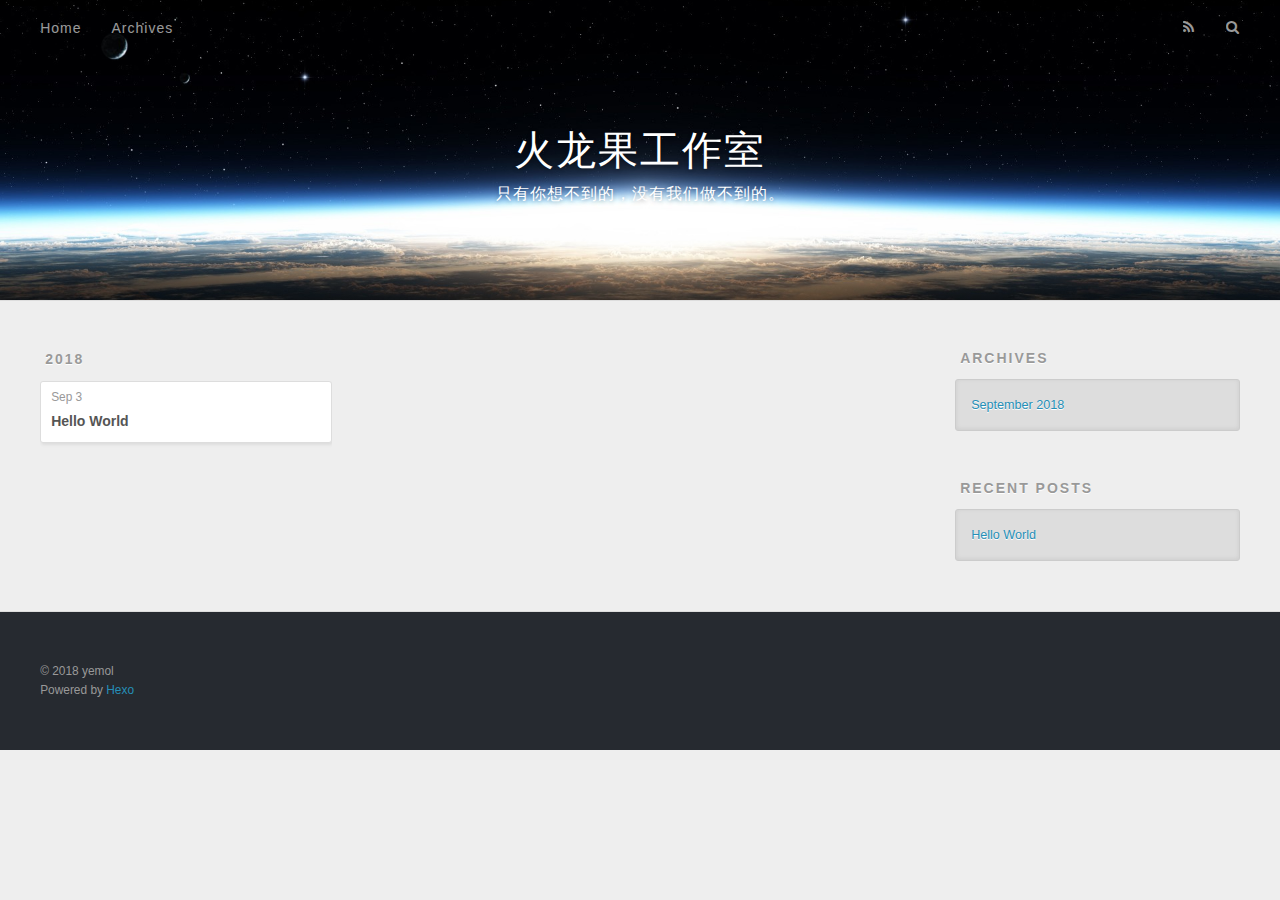
==== archives/index.html @ 61428ff5 "first generate" ====
<!DOCTYPE html>
<html>
<head>
  <meta charset="utf-8">
  

  
  <title>Archives | 火龙果工作室</title>
  <meta name="viewport" content="width=device-width, initial-scale=1, maximum-scale=1">
  <meta name="description" content="直播间包装、片头制作、网络直播、个人网站制作。">
<meta name="keywords" content="火龙果,直播,网站建设,包装,美化">
<meta property="og:type" content="website">
<meta property="og:title" content="火龙果工作室">
<meta property="og:url" content="http://www.pitayax.cn/archives/index.html">
<meta property="og:site_name" content="火龙果工作室">
<meta property="og:description" content="直播间包装、片头制作、网络直播、个人网站制作。">
<meta property="og:locale" content="cn">
<meta name="twitter:card" content="summary">
<meta name="twitter:title" content="火龙果工作室">
<meta name="twitter:description" content="直播间包装、片头制作、网络直播、个人网站制作。">
  
    <link rel="alternate" href="/atom.xml" title="火龙果工作室" type="application/atom+xml">
  
  
    <link rel="icon" href="/favicon.png">
  
  
    <link href="//fonts.googleapis.com/css?family=Source+Code+Pro" rel="stylesheet" type="text/css">
  
  <link rel="stylesheet" href="/css/style.css">
</head>

<body>
  <div id="container">
    <div id="wrap">
      <header id="header">
  <div id="banner"></div>
  <div id="header-outer" class="outer">
    <div id="header-title" class="inner">
      <h1 id="logo-wrap">
        <a href="/" id="logo">火龙果工作室</a>
      </h1>
      
        <h2 id="subtitle-wrap">
          <a href="/" id="subtitle">只有你想不到的，没有我们做不到的。</a>
        </h2>
      
    </div>
    <div id="header-inner" class="inner">
      <nav id="main-nav">
        <a id="main-nav-toggle" class="nav-icon"></a>
        
          <a class="main-nav-link" href="/">Home</a>
        
          <a class="main-nav-link" href="/archives">Archives</a>
        
      </nav>
      <nav id="sub-nav">
        
          <a id="nav-rss-link" class="nav-icon" href="/atom.xml" title="RSS Feed"></a>
        
        <a id="nav-search-btn" class="nav-icon" title="Search"></a>
      </nav>
      <div id="search-form-wrap">
        <form action="//google.com/search" method="get" accept-charset="UTF-8" class="search-form"><input type="search" name="q" class="search-form-input" placeholder="Search"><button type="submit" class="search-form-submit">&#xF002;</button><input type="hidden" name="sitesearch" value="http://www.pitayax.cn"></form>
      </div>
    </div>
  </div>
</header>
      <div class="outer">
        <section id="main">
  
  
    
    
      
      
      <section class="archives-wrap">
        <div class="archive-year-wrap">
          <a href="/archives/2018" class="archive-year">2018</a>
        </div>
        <div class="archives">
    
    <article class="archive-article archive-type-post">
  <div class="archive-article-inner">
    <header class="archive-article-header">
      <a href="/2018/09/03/hello-world/" class="archive-article-date">
  <time datetime="2018-09-03T14:28:45.972Z" itemprop="datePublished">Sep 3</time>
</a>
      
  
    <h1 itemprop="name">
      <a class="archive-article-title" href="/2018/09/03/hello-world/">Hello World</a>
    </h1>
  

    </header>
  </div>
</article>
  
  
    </div></section>
  


</section>
        
          <aside id="sidebar">
  
    

  
    

  
    
  
    
  <div class="widget-wrap">
    <h3 class="widget-title">Archives</h3>
    <div class="widget">
      <ul class="archive-list"><li class="archive-list-item"><a class="archive-list-link" href="/archives/2018/09/">September 2018</a></li></ul>
    </div>
  </div>


  
    
  <div class="widget-wrap">
    <h3 class="widget-title">Recent Posts</h3>
    <div class="widget">
      <ul>
        
          <li>
            <a href="/2018/09/03/hello-world/">Hello World</a>
          </li>
        
      </ul>
    </div>
  </div>

  
</aside>
        
      </div>
      <footer id="footer">
  
  <div class="outer">
    <div id="footer-info" class="inner">
      &copy; 2018 yemol<br>
      Powered by <a href="http://hexo.io/" target="_blank">Hexo</a>
    </div>
  </div>
</footer>
    </div>
    <nav id="mobile-nav">
  
    <a href="/" class="mobile-nav-link">Home</a>
  
    <a href="/archives" class="mobile-nav-link">Archives</a>
  
</nav>
    

<script src="//ajax.googleapis.com/ajax/libs/jquery/2.0.3/jquery.min.js"></script>


  <link rel="stylesheet" href="/fancybox/jquery.fancybox.css">
  <script src="/fancybox/jquery.fancybox.pack.js"></script>


<script src="/js/script.js"></script>



  </div>
</body>
</html>
---- css/style.css ----
body {
  width: 100%;
}
body:before,
body:after {
  content: "";
  display: table;
}
body:after {
  clear: both;
}
html,
body,
div,
span,
applet,
object,
iframe,
h1,
h2,
h3,
h4,
h5,
h6,
p,
blockquote,
pre,
a,
abbr,
acronym,
address,
big,
cite,
code,
del,
dfn,
em,
img,
ins,
kbd,
q,
s,
samp,
small,
strike,
strong,
sub,
sup,
tt,
var,
dl,
dt,
dd,
ol,
ul,
li,
fieldset,
form,
label,
legend,
table,
caption,
tbody,
tfoot,
thead,
tr,
th,
td {
  margin: 0;
  padding: 0;
  border: 0;
  outline: 0;
  font-weight: inherit;
  font-style: inherit;
  font-family: inherit;
  font-size: 100%;
  vertical-align: baseline;
}
body {
  line-height: 1;
  color: #000;
  background: #fff;
}
ol,
ul {
  list-style: none;
}
table {
  border-collapse: separate;
  border-spacing: 0;
  vertical-align: middle;
}
caption,
th,
td {
  text-align: left;
  font-weight: normal;
  vertical-align: middle;
}
a img {
  border: none;
}
input,
button {
  margin: 0;
  padding: 0;
}
input::-moz-focus-inner,
button::-moz-focus-inner {
  border: 0;
  padding: 0;
}
@font-face {
  font-family: FontAwesome;
  font-style: normal;
  font-weight: normal;
  src: url("fonts/fontawesome-webfont.eot?v=#4.0.3");
  src: url("fonts/fontawesome-webfont.eot?#iefix&v=#4.0.3") format("embedded-opentype"), url("fonts/fontawesome-webfont.woff?v=#4.0.3") format("woff"), url("fonts/fontawesome-webfont.ttf?v=#4.0.3") format("truetype"), url("fonts/fontawesome-webfont.svg#fontawesomeregular?v=#4.0.3") format("svg");
}
html,
body,
#container {
  height: 100%;
}
body {
  background: #eee;
  font: 14px -apple-system, BlinkMacSystemFont, "Segoe UI", "Roboto", "Oxygen", "Ubuntu", "Cantarell", "Fira Sans", "Droid Sans", "Helvetica Neue", sans-serif;
  -webkit-text-size-adjust: 100%;
}
.outer {
  max-width: 1220px;
  margin: 0 auto;
  padding: 0 20px;
}
.outer:before,
.outer:after {
  content: "";
  display: table;
}
.outer:after {
  clear: both;
}
.inner {
  display: inline;
  float: left;
  width: 98.33333333333333%;
  margin: 0 0.833333333333333%;
}
.left,
.alignleft {
  float: left;
}
.right,
.alignright {
  float: right;
}
.clear {
  clear: both;
}
#container {
  position: relative;
}
.mobile-nav-on {
  overflow: hidden;
}
#wrap {
  height: 100%;
  width: 100%;
  position: absolute;
  top: 0;
  left: 0;
  -webkit-transition: 0.2s ease-out;
  -moz-transition: 0.2s ease-out;
  -ms-transition: 0.2s ease-out;
  transition: 0.2s ease-out;
  z-index: 1;
  background: #eee;
}
.mobile-nav-on #wrap {
  left: 280px;
}
@media screen and (min-width: 768px) {
  #main {
    display: inline;
    float: left;
    width: 73.33333333333333%;
    margin: 0 0.833333333333333%;
  }
}
.article-date,
.article-category-link,
.archive-year,
.widget-title {
  text-decoration: none;
  text-transform: uppercase;
  letter-spacing: 2px;
  color: #999;
  margin-bottom: 1em;
  margin-left: 5px;
  line-height: 1em;
  text-shadow: 0 1px #fff;
  font-weight: bold;
}
.article-inner,
.archive-article-inner {
  background: #fff;
  -webkit-box-shadow: 1px 2px 3px #ddd;
  box-shadow: 1px 2px 3px #ddd;
  border: 1px solid #ddd;
  border-radius: 3px;
}
.article-entry h1,
.widget h1 {
  font-size: 2em;
}
.article-entry h2,
.widget h2 {
  font-size: 1.5em;
}
.article-entry h3,
.widget h3 {
  font-size: 1.3em;
}
.article-entry h4,
.widget h4 {
  font-size: 1.2em;
}
.article-entry h5,
.widget h5 {
  font-size: 1em;
}
.article-entry h6,
.widget h6 {
  font-size: 1em;
  color: #999;
}
.article-entry hr,
.widget hr {
  border: 1px dashed #ddd;
}
.article-entry strong,
.widget strong {
  font-weight: bold;
}
.article-entry em,
.widget em,
.article-entry cite,
.widget cite {
  font-style: italic;
}
.article-entry sup,
.widget sup,
.article-entry sub,
.widget sub {
  font-size: 0.75em;
  line-height: 0;
  position: relative;
  vertical-align: baseline;
}
.article-entry sup,
.widget sup {
  top: -0.5em;
}
.article-entry sub,
.widget sub {
  bottom: -0.2em;
}
.article-entry small,
.widget small {
  font-size: 0.85em;
}
.article-entry acronym,
.widget acronym,
.article-entry abbr,
.widget abbr {
  border-bottom: 1px dotted;
}
.article-entry ul,
.widget ul,
.article-entry ol,
.widget ol,
.article-entry dl,
.widget dl {
  margin: 0 20px;
  line-height: 1.6em;
}
.article-entry ul ul,
.widget ul ul,
.article-entry ol ul,
.widget ol ul,
.article-entry ul ol,
.widget ul ol,
.article-entry ol ol,
.widget ol ol {
  margin-top: 0;
  margin-bottom: 0;
}
.article-entry ul,
.widget ul {
  list-style: disc;
}
.article-entry ol,
.widget ol {
  list-style: decimal;
}
.article-entry dt,
.widget dt {
  font-weight: bold;
}
#header {
  height: 300px;
  position: relative;
  border-bottom: 1px solid #ddd;
}
#header:before,
#header:after {
  content: "";
  position: absolute;
  left: 0;
  right: 0;
  height: 40px;
}
#header:before {
  top: 0;
  background: -webkit-linear-gradient(rgba(0,0,0,0.2), transparent);
  background: -moz-linear-gradient(rgba(0,0,0,0.2), transparent);
  background: -ms-linear-gradient(rgba(0,0,0,0.2), transparent);
  background: linear-gradient(rgba(0,0,0,0.2), transparent);
}
#header:after {
  bottom: 0;
  background: -webkit-linear-gradient(transparent, rgba(0,0,0,0.2));
  background: -moz-linear-gradient(transparent, rgba(0,0,0,0.2));
  background: -ms-linear-gradient(transparent, rgba(0,0,0,0.2));
  background: linear-gradient(transparent, rgba(0,0,0,0.2));
}
#header-outer {
  height: 100%;
  position: relative;
}
#header-inner {
  position: relative;
  overflow: hidden;
}
#banner {
  position: absolute;
  top: 0;
  left: 0;
  width: 100%;
  height: 100%;
  background: url("images/banner.jpg") center #000;
  -webkit-background-size: cover;
  -moz-background-size: cover;
  background-size: cover;
  z-index: -1;
}
#header-title {
  text-align: center;
  height: 40px;
  position: absolute;
  top: 50%;
  left: 0;
  margin-top: -20px;
}
#logo,
#subtitle {
  text-decoration: none;
  color: #fff;
  font-weight: 300;
  text-shadow: 0 1px 4px rgba(0,0,0,0.3);
}
#logo {
  font-size: 40px;
  line-height: 40px;
  letter-spacing: 2px;
}
#subtitle {
  font-size: 16px;
  line-height: 16px;
  letter-spacing: 1px;
}
#subtitle-wrap {
  margin-top: 16px;
}
#main-nav {
  float: left;
  margin-left: -15px;
}
.nav-icon,
.main-nav-link {
  float: left;
  color: #fff;
  opacity: 0.6;
  text-decoration: none;
  text-shadow: 0 1px rgba(0,0,0,0.2);
  -webkit-transition: opacity 0.2s;
  -moz-transition: opacity 0.2s;
  -ms-transition: opacity 0.2s;
  transition: opacity 0.2s;
  display: block;
  padding: 20px 15px;
}
.nav-icon:hover,
.main-nav-link:hover {
  opacity: 1;
}
.nav-icon {
  font-family: FontAwesome;
  text-align: center;
  font-size: 14px;
  width: 14px;
  height: 14px;
  padding: 20px 15px;
  position: relative;
  cursor: pointer;
}
.main-nav-link {
  font-weight: 300;
  letter-spacing: 1px;
}
@media screen and (max-width: 479px) {
  .main-nav-link {
    display: none;
  }
}
#main-nav-toggle {
  display: none;
}
#main-nav-toggle:before {
  content: "\f0c9";
}
@media screen and (max-width: 479px) {
  #main-nav-toggle {
    display: block;
  }
}
#sub-nav {
  float: right;
  margin-right: -15px;
}
#nav-rss-link:before {
  content: "\f09e";
}
#nav-search-btn:before {
  content: "\f002";
}
#search-form-wrap {
  position: absolute;
  top: 15px;
  width: 150px;
  height: 30px;
  right: -150px;
  opacity: 0;
  -webkit-transition: 0.2s ease-out;
  -moz-transition: 0.2s ease-out;
  -ms-transition: 0.2s ease-out;
  transition: 0.2s ease-out;
}
#search-form-wrap.on {
  opacity: 1;
  right: 0;
}
@media screen and (max-width: 479px) {
  #search-form-wrap {
    width: 100%;
    right: -100%;
  }
}
.search-form {
  position: absolute;
  top: 0;
  left: 0;
  right: 0;
  background: #fff;
  padding: 5px 15px;
  border-radius: 15px;
  -webkit-box-shadow: 0 0 10px rgba(0,0,0,0.3);
  box-shadow: 0 0 10px rgba(0,0,0,0.3);
}
.search-form-input {
  border: none;
  background: none;
  color: #555;
  width: 100%;
  font: 13px -apple-system, BlinkMacSystemFont, "Segoe UI", "Roboto", "Oxygen", "Ubuntu", "Cantarell", "Fira Sans", "Droid Sans", "Helvetica Neue", sans-serif;
  outline: none;
}
.search-form-input::-webkit-search-results-decoration,
.search-form-input::-webkit-search-cancel-button {
  -webkit-appearance: none;
}
.search-form-submit {
  position: absolute;
  top: 50%;
  right: 10px;
  margin-top: -7px;
  font: 13px FontAwesome;
  border: none;
  background: none;
  color: #bbb;
  cursor: pointer;
}
.search-form-submit:hover,
.search-form-submit:focus {
  color: #777;
}
.article {
  margin: 50px 0;
}
.article-inner {
  overflow: hidden;
}
.article-meta:before,
.article-meta:after {
  content: "";
  display: table;
}
.article-meta:after {
  clear: both;
}
.article-date {
  float: left;
}
.article-category {
  float: left;
  line-height: 1em;
  color: #ccc;
  text-shadow: 0 1px #fff;
  margin-left: 8px;
}
.article-category:before {
  content: "\2022";
}
.article-category-link {
  margin: 0 12px 1em;
}
.article-header {
  padding: 20px 20px 0;
}
.article-title {
  text-decoration: none;
  font-size: 2em;
  font-weight: bold;
  color: #555;
  line-height: 1.1em;
  -webkit-transition: color 0.2s;
  -moz-transition: color 0.2s;
  -ms-transition: color 0.2s;
  transition: color 0.2s;
}
a.article-title:hover {
  color: #258fb8;
}
.article-entry {
  color: #555;
  padding: 0 20px;
}
.article-entry:before,
.article-entry:after {
  content: "";
  display: table;
}
.article-entry:after {
  clear: both;
}
.article-entry p,
.article-entry table {
  line-height: 1.6em;
  margin: 1.6em 0;
}
.article-entry h1,
.article-entry h2,
.article-entry h3,
.article-entry h4,
.article-entry h5,
.article-entry h6 {
  font-weight: bold;
}
.article-entry h1,
.article-entry h2,
.article-entry h3,
.article-entry h4,
.article-entry h5,
.article-entry h6 {
  line-height: 1.1em;
  margin: 1.1em 0;
}
.article-entry a {
  color: #258fb8;
  text-decoration: none;
}
.article-entry a:hover {
  text-decoration: underline;
}
.article-entry ul,
.article-entry ol,
.article-entry dl {
  margin-top: 1.6em;
  margin-bottom: 1.6em;
}
.article-entry img,
.article-entry video {
  max-width: 100%;
  height: auto;
  display: block;
  margin: auto;
}
.article-entry iframe {
  border: none;
}
.article-entry table {
  width: 100%;
  border-collapse: collapse;
  border-spacing: 0;
}
.article-entry th {
  font-weight: bold;
  border-bottom: 3px solid #ddd;
  padding-bottom: 0.5em;
}
.article-entry td {
  border-bottom: 1px solid #ddd;
  padding: 10px 0;
}
.article-entry blockquote {
  font-family: Georgia, "Times New Roman", serif;
  font-size: 1.4em;
  margin: 1.6em 20px;
  text-align: center;
}
.article-entry blockquote footer {
  font-size: 14px;
  margin: 1.6em 0;
  font-family: -apple-system, BlinkMacSystemFont, "Segoe UI", "Roboto", "Oxygen", "Ubuntu", "Cantarell", "Fira Sans", "Droid Sans", "Helvetica Neue", sans-serif;
}
.article-entry blockquote footer cite:before {
  content: "—";
  padding: 0 0.5em;
}
.article-entry .pullquote {
  text-align: left;
  width: 45%;
  margin: 0;
}
.article-entry .pullquote.left {
  margin-left: 0.5em;
  margin-right: 1em;
}
.article-entry .pullquote.right {
  margin-right: 0.5em;
  margin-left: 1em;
}
.article-entry .caption {
  color: #999;
  display: block;
  font-size: 0.9em;
  margin-top: 0.5em;
  position: relative;
  text-align: center;
}
.article-entry .video-container {
  position: relative;
  padding-top: 56.25%;
  height: 0;
  overflow: hidden;
}
.article-entry .video-container iframe,
.article-entry .video-container object,
.article-entry .video-container embed {
  position: absolute;
  top: 0;
  left: 0;
  width: 100%;
  height: 100%;
  margin-top: 0;
}
.article-more-link a {
  display: inline-block;
  line-height: 1em;
  padding: 6px 15px;
  border-radius: 15px;
  background: #eee;
  color: #999;
  text-shadow: 0 1px #fff;
  text-decoration: none;
}
.article-more-link a:hover {
  background: #258fb8;
  color: #fff;
  text-decoration: none;
  text-shadow: 0 1px #1e7293;
}
.article-footer {
  font-size: 0.85em;
  line-height: 1.6em;
  border-top: 1px solid #ddd;
  padding-top: 1.6em;
  margin: 0 20px 20px;
}
.article-footer:before,
.article-footer:after {
  content: "";
  display: table;
}
.article-footer:after {
  clear: both;
}
.article-footer a {
  color: #999;
  text-decoration: none;
}
.article-footer a:hover {
  color: #555;
}
.article-tag-list-item {
  float: left;
  margin-right: 10px;
}
.article-tag-list-link:before {
  content: "#";
}
.article-comment-link {
  float: right;
}
.article-comment-link:before {
  content: "\f075";
  font-family: FontAwesome;
  padding-right: 8px;
}
.article-share-link {
  cursor: pointer;
  float: right;
  margin-left: 20px;
}
.article-share-link:before {
  content: "\f064";
  font-family: FontAwesome;
  padding-right: 6px;
}
#article-nav {
  position: relative;
}
#article-nav:before,
#article-nav:after {
  content: "";
  display: table;
}
#article-nav:after {
  clear: both;
}
@media screen and (min-width: 768px) {
  #article-nav {
    margin: 50px 0;
  }
  #article-nav:before {
    width: 8px;
    height: 8px;
    position: absolute;
    top: 50%;
    left: 50%;
    margin-top: -4px;
    margin-left: -4px;
    content: "";
    border-radius: 50%;
    background: #ddd;
    -webkit-box-shadow: 0 1px 2px #fff;
    box-shadow: 0 1px 2px #fff;
  }
}
.article-nav-link-wrap {
  text-decoration: none;
  text-shadow: 0 1px #fff;
  color: #999;
  -webkit-box-sizing: border-box;
  -moz-box-sizing: border-box;
  box-sizing: border-box;
  margin-top: 50px;
  text-align: center;
  display: block;
}
.article-nav-link-wrap:hover {
  color: #555;
}
@media screen and (min-width: 768px) {
  .article-nav-link-wrap {
    width: 50%;
    margin-top: 0;
  }
}
@media screen and (min-width: 768px) {
  #article-nav-newer {
    float: left;
    text-align: right;
    padding-right: 20px;
  }
}
@media screen and (min-width: 768px) {
  #article-nav-older {
    float: right;
    text-align: left;
    padding-left: 20px;
  }
}
.article-nav-caption {
  text-transform: uppercase;
  letter-spacing: 2px;
  color: #ddd;
  line-height: 1em;
  font-weight: bold;
}
#article-nav-newer .article-nav-caption {
  margin-right: -2px;
}
.article-nav-title {
  font-size: 0.85em;
  line-height: 1.6em;
  margin-top: 0.5em;
}
.article-share-box {
  position: absolute;
  display: none;
  background: #fff;
  -webkit-box-shadow: 1px 2px 10px rgba(0,0,0,0.2);
  box-shadow: 1px 2px 10px rgba(0,0,0,0.2);
  border-radius: 3px;
  margin-left: -145px;
  overflow: hidden;
  z-index: 1;
}
.article-share-box.on {
  display: block;
}
.article-share-input {
  width: 100%;
  background: none;
  -webkit-box-sizing: border-box;
  -moz-box-sizing: border-box;
  box-sizing: border-box;
  font: 14px -apple-system, BlinkMacSystemFont, "Segoe UI", "Roboto", "Oxygen", "Ubuntu", "Cantarell", "Fira Sans", "Droid Sans", "Helvetica Neue", sans-serif;
  padding: 0 15px;
  color: #555;
  outline: none;
  border: 1px solid #ddd;
  border-radius: 3px 3px 0 0;
  height: 36px;
  line-height: 36px;
}
.article-share-links {
  background: #eee;
}
.article-share-links:before,
.article-share-links:after {
  content: "";
  display: table;
}
.article-share-links:after {
  clear: both;
}
.article-share-twitter,
.article-share-facebook,
.article-share-pinterest,
.article-share-google {
  width: 50px;
  height: 36px;
  display: block;
  float: left;
  position: relative;
  color: #999;
  text-shadow: 0 1px #fff;
}
.article-share-twitter:before,
.article-share-facebook:before,
.article-share-pinterest:before,
.article-share-google:before {
  font-size: 20px;
  font-family: FontAwesome;
  width: 20px;
  height: 20px;
  position: absolute;
  top: 50%;
  left: 50%;
  margin-top: -10px;
  margin-left: -10px;
  text-align: center;
}
.article-share-twitter:hover,
.article-share-facebook:hover,
.article-share-pinterest:hover,
.article-share-google:hover {
  color: #fff;
}
.article-share-twitter:before {
  content: "\f099";
}
.article-share-twitter:hover {
  background: #00aced;
  text-shadow: 0 1px #008abe;
}
.article-share-facebook:before {
  content: "\f09a";
}
.article-share-facebook:hover {
  background: #3b5998;
  text-shadow: 0 1px #2f477a;
}
.article-share-pinterest:before {
  content: "\f0d2";
}
.article-share-pinterest:hover {
  background: #cb2027;
  text-shadow: 0 1px #a21a1f;
}
.article-share-google:before {
  content: "\f0d5";
}
.article-share-google:hover {
  background: #dd4b39;
  text-shadow: 0 1px #be3221;
}
.article-gallery {
  background: #000;
  position: relative;
}
.article-gallery-photos {
  position: relative;
  overflow: hidden;
}
.article-gallery-img {
  display: none;
  max-width: 100%;
}
.article-gallery-img:first-child {
  display: block;
}
.article-gallery-img.loaded {
  position: absolute;
  display: block;
}
.article-gallery-img img {
  display: block;
  max-width: 100%;
  margin: 0 auto;
}
#comments {
  background: #fff;
  -webkit-box-shadow: 1px 2px 3px #ddd;
  box-shadow: 1px 2px 3px #ddd;
  padding: 20px;
  border: 1px solid #ddd;
  border-radius: 3px;
  margin: 50px 0;
}
#comments a {
  color: #258fb8;
}
.archives-wrap {
  margin: 50px 0;
}
.archives:before,
.archives:after {
  content: "";
  display: table;
}
.archives:after {
  clear: both;
}
.archive-year-wrap {
  margin-bottom: 1em;
}
.archives {
  -webkit-column-gap: 10px;
  -moz-column-gap: 10px;
  column-gap: 10px;
}
@media screen and (min-width: 480px) and (max-width: 767px) {
  .archives {
    -webkit-column-count: 2;
    -moz-column-count: 2;
    column-count: 2;
  }
}
@media screen and (min-width: 768px) {
  .archives {
    -webkit-column-count: 3;
    -moz-column-count: 3;
    column-count: 3;
  }
}
.archive-article {
  -webkit-column-break-inside: avoid;
  page-break-inside: avoid;
  overflow: hidden;
  break-inside: avoid-column;
}
.archive-article-inner {
  padding: 10px;
  margin-bottom: 15px;
}
.archive-article-title {
  text-decoration: none;
  font-weight: bold;
  color: #555;
  -webkit-transition: color 0.2s;
  -moz-transition: color 0.2s;
  -ms-transition: color 0.2s;
  transition: color 0.2s;
  line-height: 1.6em;
}
.archive-article-title:hover {
  color: #258fb8;
}
.archive-article-footer {
  margin-top: 1em;
}
.archive-article-date {
  color: #999;
  text-decoration: none;
  font-size: 0.85em;
  line-height: 1em;
  margin-bottom: 0.5em;
  display: block;
}
#page-nav {
  margin: 50px auto;
  background: #fff;
  -webkit-box-shadow: 1px 2px 3px #ddd;
  box-shadow: 1px 2px 3px #ddd;
  border: 1px solid #ddd;
  border-radius: 3px;
  text-align: center;
  color: #999;
  overflow: hidden;
}
#page-nav:before,
#page-nav:after {
  content: "";
  display: table;
}
#page-nav:after {
  clear: both;
}
#page-nav a,
#page-nav span {
  padding: 10px 20px;
  line-height: 1;
  height: 2ex;
}
#page-nav a {
  color: #999;
  text-decoration: none;
}
#page-nav a:hover {
  background: #999;
  color: #fff;
}
#page-nav .prev {
  float: left;
}
#page-nav .next {
  float: right;
}
#page-nav .page-number {
  display: inline-block;
}
@media screen and (max-width: 479px) {
  #page-nav .page-number {
    display: none;
  }
}
#page-nav .current {
  color: #555;
  font-weight: bold;
}
#page-nav .space {
  color: #ddd;
}
#footer {
  background: #262a30;
  padding: 50px 0;
  border-top: 1px solid #ddd;
  color: #999;
}
#footer a {
  color: #258fb8;
  text-decoration: none;
}
#footer a:hover {
  text-decoration: underline;
}
#footer-info {
  line-height: 1.6em;
  font-size: 0.85em;
}
.article-entry pre,
.article-entry .highlight {
  background: #2d2d2d;
  margin: 0 -20px;
  padding: 15px 20px;
  border-style: solid;
  border-color: #ddd;
  border-width: 1px 0;
  overflow: auto;
  color: #ccc;
  line-height: 22.400000000000002px;
}
.article-entry .highlight .gutter pre,
.article-entry .gist .gist-file .gist-data .line-numbers {
  color: #666;
  font-size: 0.85em;
}
.article-entry pre,
.article-entry code {
  font-family: "Source Code Pro", Consolas, Monaco, Menlo, Consolas, monospace;
}
.article-entry code {
  background: #eee;
  text-shadow: 0 1px #fff;
  padding: 0 0.3em;
}
.article-entry pre code {
  background: none;
  text-shadow: none;
  padding: 0;
}
.article-entry .highlight pre {
  border: none;
  margin: 0;
  padding: 0;
}
.article-entry .highlight table {
  margin: 0;
  width: auto;
}
.article-entry .highlight td {
  border: none;
  padding: 0;
}
.article-entry .highlight figcaption {
  font-size: 0.85em;
  color: #999;
  line-height: 1em;
  margin-bottom: 1em;
}
.article-entry .highlight figcaption:before,
.article-entry .highlight figcaption:after {
  content: "";
  display: table;
}
.article-entry .highlight figcaption:after {
  clear: both;
}
.article-entry .highlight figcaption a {
  float: right;
}
.article-entry .highlight .gutter pre {
  text-align: right;
  padding-right: 20px;
}
.article-entry .highlight .line {
  height: 22.400000000000002px;
}
.article-entry .highlight .line.marked {
  background: #515151;
}
.article-entry .gist {
  margin: 0 -20px;
  border-style: solid;
  border-color: #ddd;
  border-width: 1px 0;
  background: #2d2d2d;
  padding: 15px 20px 15px 0;
}
.article-entry .gist .gist-file {
  border: none;
  font-family: "Source Code Pro", Consolas, Monaco, Menlo, Consolas, monospace;
  margin: 0;
}
.article-entry .gist .gist-file .gist-data {
  background: none;
  border: none;
}
.article-entry .gist .gist-file .gist-data .line-numbers {
  background: none;
  border: none;
  padding: 0 20px 0 0;
}
.article-entry .gist .gist-file .gist-data .line-data {
  padding: 0 !important;
}
.article-entry .gist .gist-file .highlight {
  margin: 0;
  padding: 0;
  border: none;
}
.article-entry .gist .gist-file .gist-meta {
  background: #2d2d2d;
  color: #999;
  font: 0.85em -apple-system, BlinkMacSystemFont, "Segoe UI", "Roboto", "Oxygen", "Ubuntu", "Cantarell", "Fira Sans", "Droid Sans", "Helvetica Neue", sans-serif;
  text-shadow: 0 0;
  padding: 0;
  margin-top: 1em;
  margin-left: 20px;
}
.article-entry .gist .gist-file .gist-meta a {
  color: #258fb8;
  font-weight: normal;
}
.article-entry .gist .gist-file .gist-meta a:hover {
  text-decoration: underline;
}
pre .comment,
pre .title {
  color: #999;
}
pre .variable,
pre .attribute,
pre .tag,
pre .regexp,
pre .ruby .constant,
pre .xml .tag .title,
pre .xml .pi,
pre .xml .doctype,
pre .html .doctype,
pre .css .id,
pre .css .class,
pre .css .pseudo {
  color: #f2777a;
}
pre .number,
pre .preprocessor,
pre .built_in,
pre .literal,
pre .params,
pre .constant {
  color: #f99157;
}
pre .class,
pre .ruby .class .title,
pre .css .rules .attribute {
  color: #9c9;
}
pre .string,
pre .value,
pre .inheritance,
pre .header,
pre .ruby .symbol,
pre .xml .cdata {
  color: #9c9;
}
pre .css .hexcolor {
  color: #6cc;
}
pre .function,
pre .python .decorator,
pre .python .title,
pre .ruby .function .title,
pre .ruby .title .keyword,
pre .perl .sub,
pre .javascript .title,
pre .coffeescript .title {
  color: #69c;
}
pre .keyword,
pre .javascript .function {
  color: #c9c;
}
@media screen and (max-width: 479px) {
  #mobile-nav {
    position: absolute;
    top: 0;
    left: 0;
    width: 280px;
    height: 100%;
    background: #191919;
    border-right: 1px solid #fff;
  }
}
@media screen and (max-width: 479px) {
  .mobile-nav-link {
    display: block;
    color: #999;
    text-decoration: none;
    padding: 15px 20px;
    font-weight: bold;
  }
  .mobile-nav-link:hover {
    color: #fff;
  }
}
@media screen and (min-width: 768px) {
  #sidebar {
    display: inline;
    float: left;
    width: 23.333333333333332%;
    margin: 0 0.833333333333333%;
  }
}
.widget-wrap {
  margin: 50px 0;
}
.widget {
  color: #777;
  text-shadow: 0 1px #fff;
  background: #ddd;
  -webkit-box-shadow: 0 -1px 4px #ccc inset;
  box-shadow: 0 -1px 4px #ccc inset;
  border: 1px solid #ccc;
  padding: 15px;
  border-radius: 3px;
}
.widget a {
  color: #258fb8;
  text-decoration: none;
}
.widget a:hover {
  text-decoration: underline;
}
.widget ul ul,
.widget ol ul,
.widget dl ul,
.widget ul ol,
.widget ol ol,
.widget dl ol,
.widget ul dl,
.widget ol dl,
.widget dl dl {
  margin-left: 15px;
  list-style: disc;
}
.widget {
  line-height: 1.6em;
  word-wrap: break-word;
  font-size: 0.9em;
}
.widget ul,
.widget ol {
  list-style: none;
  margin: 0;
}
.widget ul ul,
.widget ol ul,
.widget ul ol,
.widget ol ol {
  margin: 0 20px;
}
.widget ul ul,
.widget ol ul {
  list-style: disc;
}
.widget ul ol,
.widget ol ol {
  list-style: decimal;
}
.category-list-count,
.tag-list-count,
.archive-list-count {
  padding-left: 5px;
  color: #999;
  font-size: 0.85em;
}
.category-list-count:before,
.tag-list-count:before,
.archive-list-count:before {
  content: "(";
}
.category-list-count:after,
.tag-list-count:after,
.archive-list-count:after {
  content: ")";
}
.tagcloud a {
  margin-right: 5px;
  display: inline-block;
}
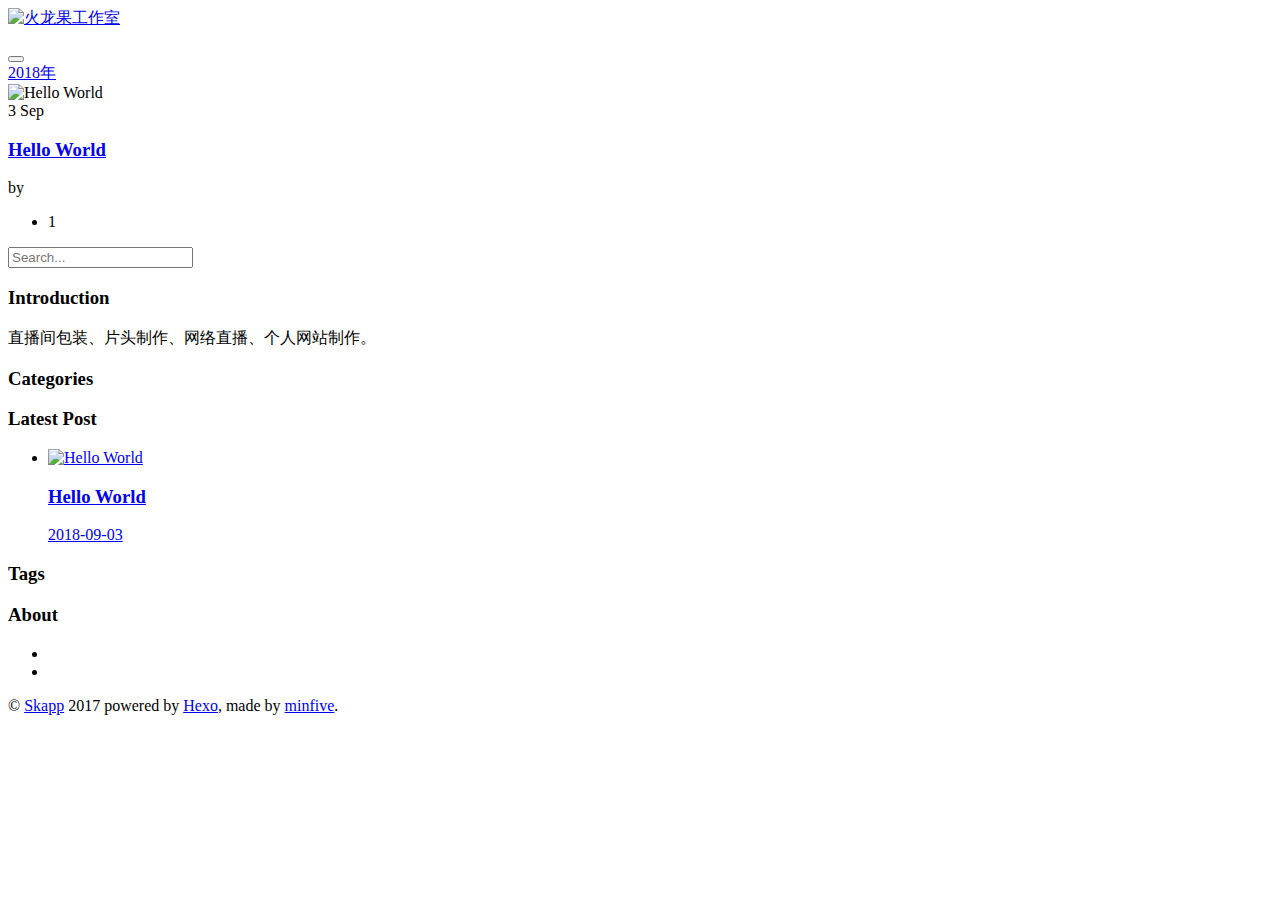
==== commit 96566bc3: "save" ====
--- a/archives/index.html
+++ b/archives/index.html
@@ -1,178 +1 @@
-<!DOCTYPE html>
-<html>
-<head>
-  <meta charset="utf-8">
-  
-
-  
-  <title>Archives | 火龙果工作室</title>
-  <meta name="viewport" content="width=device-width, initial-scale=1, maximum-scale=1">
-  <meta name="description" content="直播间包装、片头制作、网络直播、个人网站制作。">
-<meta name="keywords" content="火龙果,直播,网站建设,包装,美化">
-<meta property="og:type" content="website">
-<meta property="og:title" content="火龙果工作室">
-<meta property="og:url" content="http://www.pitayax.cn/archives/index.html">
-<meta property="og:site_name" content="火龙果工作室">
-<meta property="og:description" content="直播间包装、片头制作、网络直播、个人网站制作。">
-<meta property="og:locale" content="cn">
-<meta name="twitter:card" content="summary">
-<meta name="twitter:title" content="火龙果工作室">
-<meta name="twitter:description" content="直播间包装、片头制作、网络直播、个人网站制作。">
-  
-    <link rel="alternate" href="/atom.xml" title="火龙果工作室" type="application/atom+xml">
-  
-  
-    <link rel="icon" href="/favicon.png">
-  
-  
-    <link href="//fonts.googleapis.com/css?family=Source+Code+Pro" rel="stylesheet" type="text/css">
-  
-  <link rel="stylesheet" href="/css/style.css">
-</head>
-
-<body>
-  <div id="container">
-    <div id="wrap">
-      <header id="header">
-  <div id="banner"></div>
-  <div id="header-outer" class="outer">
-    <div id="header-title" class="inner">
-      <h1 id="logo-wrap">
-        <a href="/" id="logo">火龙果工作室</a>
-      </h1>
-      
-        <h2 id="subtitle-wrap">
-          <a href="/" id="subtitle">只有你想不到的，没有我们做不到的。</a>
-        </h2>
-      
-    </div>
-    <div id="header-inner" class="inner">
-      <nav id="main-nav">
-        <a id="main-nav-toggle" class="nav-icon"></a>
-        
-          <a class="main-nav-link" href="/">Home</a>
-        
-          <a class="main-nav-link" href="/archives">Archives</a>
-        
-      </nav>
-      <nav id="sub-nav">
-        
-          <a id="nav-rss-link" class="nav-icon" href="/atom.xml" title="RSS Feed"></a>
-        
-        <a id="nav-search-btn" class="nav-icon" title="Search"></a>
-      </nav>
-      <div id="search-form-wrap">
-        <form action="//google.com/search" method="get" accept-charset="UTF-8" class="search-form"><input type="search" name="q" class="search-form-input" placeholder="Search"><button type="submit" class="search-form-submit">&#xF002;</button><input type="hidden" name="sitesearch" value="http://www.pitayax.cn"></form>
-      </div>
-    </div>
-  </div>
-</header>
-      <div class="outer">
-        <section id="main">
-  
-  
-    
-    
-      
-      
-      <section class="archives-wrap">
-        <div class="archive-year-wrap">
-          <a href="/archives/2018" class="archive-year">2018</a>
-        </div>
-        <div class="archives">
-    
-    <article class="archive-article archive-type-post">
-  <div class="archive-article-inner">
-    <header class="archive-article-header">
-      <a href="/2018/09/03/hello-world/" class="archive-article-date">
-  <time datetime="2018-09-03T14:28:45.972Z" itemprop="datePublished">Sep 3</time>
-</a>
-      
-  
-    <h1 itemprop="name">
-      <a class="archive-article-title" href="/2018/09/03/hello-world/">Hello World</a>
-    </h1>
-  
-
-    </header>
-  </div>
-</article>
-  
-  
-    </div></section>
-  
-
-
-</section>
-        
-          <aside id="sidebar">
-  
-    
-
-  
-    
-
-  
-    
-  
-    
-  <div class="widget-wrap">
-    <h3 class="widget-title">Archives</h3>
-    <div class="widget">
-      <ul class="archive-list"><li class="archive-list-item"><a class="archive-list-link" href="/archives/2018/09/">September 2018</a></li></ul>
-    </div>
-  </div>
-
-
-  
-    
-  <div class="widget-wrap">
-    <h3 class="widget-title">Recent Posts</h3>
-    <div class="widget">
-      <ul>
-        
-          <li>
-            <a href="/2018/09/03/hello-world/">Hello World</a>
-          </li>
-        
-      </ul>
-    </div>
-  </div>
-
-  
-</aside>
-        
-      </div>
-      <footer id="footer">
-  
-  <div class="outer">
-    <div id="footer-info" class="inner">
-      &copy; 2018 yemol<br>
-      Powered by <a href="http://hexo.io/" target="_blank">Hexo</a>
-    </div>
-  </div>
-</footer>
-    </div>
-    <nav id="mobile-nav">
-  
-    <a href="/" class="mobile-nav-link">Home</a>
-  
-    <a href="/archives" class="mobile-nav-link">Archives</a>
-  
-</nav>
-    
-
-<script src="//ajax.googleapis.com/ajax/libs/jquery/2.0.3/jquery.min.js"></script>
-
-
-  <link rel="stylesheet" href="/fancybox/jquery.fancybox.css">
-  <script src="/fancybox/jquery.fancybox.pack.js"></script>
-
-
-<script src="/js/script.js"></script>
-
-
-
-  </div>
-</body>
-</html>+<!DOCTYPE html><html lang="cn"><head><meta charset="utf-8"><title>只有你想不到的，没有我们做不到的。</title><meta http-equiv="X-UA-Compatible" content="IE=Edge,chrome=1"><meta name="viewport" content="width=device-width,initial-scale=1,maximum-scale=1,user-scalable=no"><meta name="format-detection" content="telephone=no"><meta name="author" content="yemol"><meta name="designer" content="minfive"><meta name="keywords" content="火龙果,直播,网站建设,包装,美化"><meta name="description" content="直播间包装、片头制作、网络直播、个人网站制作。"><meta name="apple-mobile-web-app-capable" content="yes"><meta name="apple-mobile-web-app-status-bar-style" content="black"><meta name="format-detection" content="telephone=yes"><meta name="mobile-web-app-capable" content="yes"><meta name="robots" content="all"><link rel="canonical" href="http://www.pitayax.cn/archives/index.html"><link rel="icon" type="image/png" href="undefined" sizes="32x32"><link rel="stylesheet" href="/scss/base/index.css"><link rel="alternate" href="/atom.xml" title="火龙果工作室"><link rel="stylesheet" href="/scss/views/page/archive.css"></head><body ontouchstart><div id="page-loading" class="page page-loading" style="background-image:url(undefined)"></div><div id="page" class="page js-hidden"><header class="page__small-header page__header--small"><nav class="page__navbar"><div class="page__container navbar-container"><a class="page__logo" href="/" title="火龙果工作室" alt="火龙果工作室"><img src="undefined" alt="火龙果工作室"></a><nav class="page__nav"><ul class="nav__list clearfix"></ul></nav><button class="page__menu-btn" type="button"><i class="iconfont icon-menu"></i></button></div></nav></header><main class="page__container page__main"><div class="page__content"><nav class="mb-main__nav"><a class="nav__item nav__item--selected" href="javascript:void(0)" alt="2018年">2018年</a></nav><div class="page__posts clearfix"><div class="page__post"><article itemscope itemtype="http://schema.org/Article" class="page__mini-article"><div class="mini-article__cover"><img itemprop="image" src="undefined" alt="Hello World"><div itemprop="datePublished" content="" class="mini-article__date"><span class="date__day">3</span> <span class="date__month">Sep</span></div><a itemprop="url" class="iconfont icon-enter" href="/2018/09/03/hello-world/"></a></div><div class="mini-article__info"><h3 itemprop="name" class="mini-article__title"><a itemprop="url" href="/2018/09/03/hello-world/" title="Hello World">Hello World</a></h3><p class="mini-article__author">by <span itemprop="author" itemscope itemtype="http://schema.org/Person"><a itemprop="url" href="" target="_blank"><span itemprop="name"></span></a></span></p><p itemprop="articleSection" class="min-article__desc"></p><div class="min-article__tags"><i class="iconfont icon-tab"></i><ul class="tags__list clearfix"></ul></div></div></article></div></div><nav class="page__paginator"><ul class="paginator__list clearfix"><li class="paginator__item"><span>1</span></li></ul></nav></div><aside class="page__sidebar"><form id="page-search-from" class="page__search-from" action="/search/"><label class="search-form__item"><input class="input" type="text" name="search" placeholder="Search..."> <i class="iconfont icon-search"></i></label></form><div class="sidebar__block"><h3 class="block__title">Introduction</h3><p class="block__text">直播间包装、片头制作、网络直播、个人网站制作。</p></div><div class="sidebar__block"><h3 class="block__title">Categories</h3></div><div class="sidebar__block"><h3 class="block__title">Latest Post</h3><ul class="block-list latest-post-list"><li class="latest-post-item"><a href="/2018/09/03/hello-world/" title="Hello World"><div class="item__cover"><img src="undefined" alt="Hello World"></div><div class="item__info"><h3 class="item__title">Hello World</h3><span class="item__text">2018-09-03</span></div></a></li></ul></div><div class="sidebar__block"><h3 class="block__title">Tags</h3><ul class="block-list tag-list clearfix"></ul></div></aside></main><footer class="page__footer"><section class="footer__top"><div class="page__container footer__container"><div class="footer-top__item footer-top__item--2"><h3 class="item__title">About</h3><div class="item__content"><p class="item__text"></p><ul class="footer__contact-info"><li class="contact-info__item"><i class="iconfont icon-address"></i> <span></span></li><li class="contact-info__item"><i class="iconfont icon-email2"></i> <span></span></li></ul></div></div></div></section><section class="footer__bottom"><div class="page__container footer__container"><p class="footer__copyright">© <a href="https://github.com/Mrminfive/hexo-theme-skapp" target="_blank">Skapp</a> 2017 powered by <a href="http://hexo.io/" target="_blank">Hexo</a>, made by <a href="https://github.com/Mrminfive" target="_blank">minfive</a>.</p><ul class="footer__social-network clearfix"></ul></div></section></footer><div id="back-top" class="back-top back-top--hidden js-hidden"><i class="iconfont icon-top"></i></div></div><script src="/js/common.js"></script></body></html>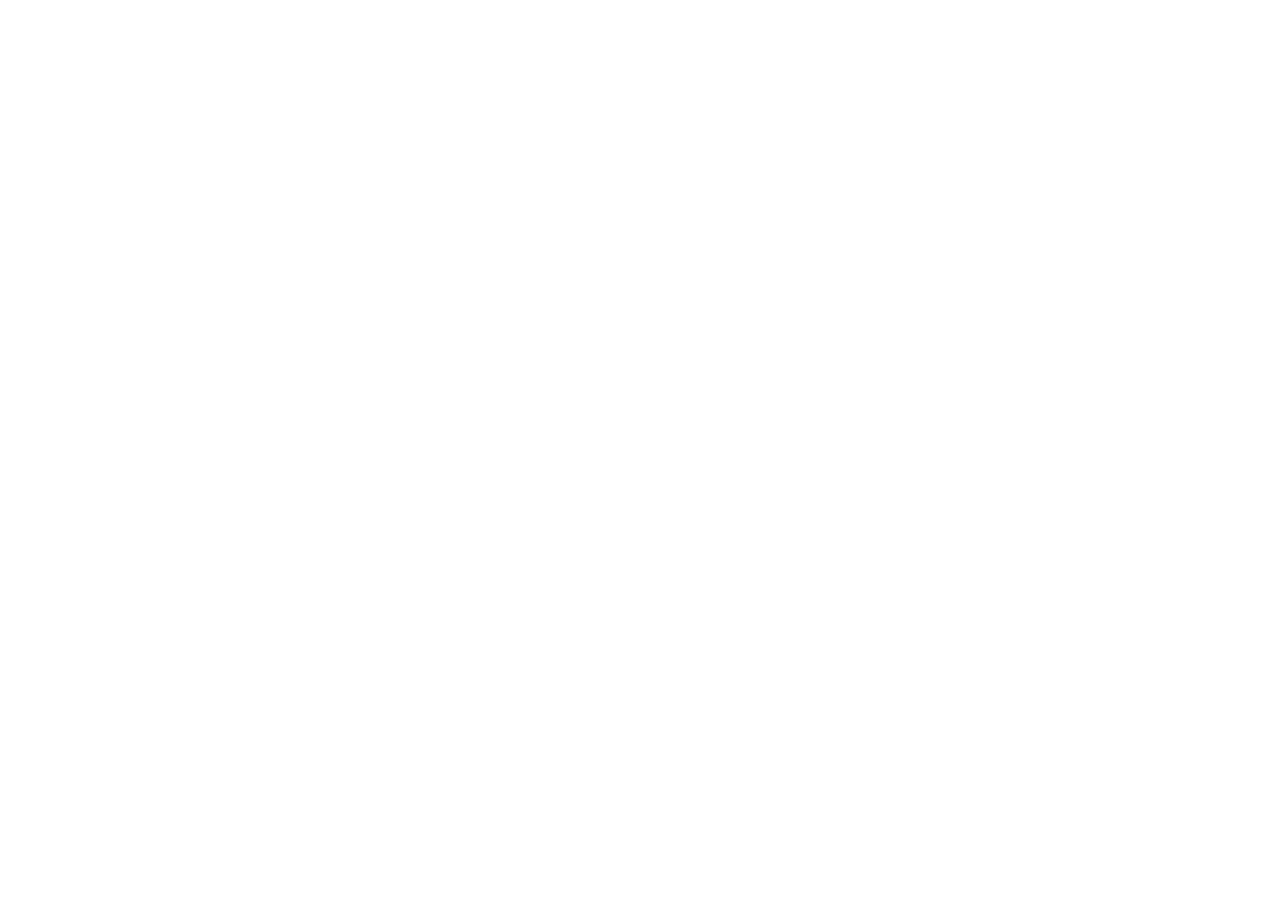
==== commit 37e6c865: "save" ====
--- a/archives/index.html
+++ b/archives/index.html
@@ -1 +1 @@
-<!DOCTYPE html><html lang="cn"><head><meta charset="utf-8"><title>只有你想不到的，没有我们做不到的。</title><meta http-equiv="X-UA-Compatible" content="IE=Edge,chrome=1"><meta name="viewport" content="width=device-width,initial-scale=1,maximum-scale=1,user-scalable=no"><meta name="format-detection" content="telephone=no"><meta name="author" content="yemol"><meta name="designer" content="minfive"><meta name="keywords" content="火龙果,直播,网站建设,包装,美化"><meta name="description" content="直播间包装、片头制作、网络直播、个人网站制作。"><meta name="apple-mobile-web-app-capable" content="yes"><meta name="apple-mobile-web-app-status-bar-style" content="black"><meta name="format-detection" content="telephone=yes"><meta name="mobile-web-app-capable" content="yes"><meta name="robots" content="all"><link rel="canonical" href="http://www.pitayax.cn/archives/index.html"><link rel="icon" type="image/png" href="undefined" sizes="32x32"><link rel="stylesheet" href="/scss/base/index.css"><link rel="alternate" href="/atom.xml" title="火龙果工作室"><link rel="stylesheet" href="/scss/views/page/archive.css"></head><body ontouchstart><div id="page-loading" class="page page-loading" style="background-image:url(undefined)"></div><div id="page" class="page js-hidden"><header class="page__small-header page__header--small"><nav class="page__navbar"><div class="page__container navbar-container"><a class="page__logo" href="/" title="火龙果工作室" alt="火龙果工作室"><img src="undefined" alt="火龙果工作室"></a><nav class="page__nav"><ul class="nav__list clearfix"></ul></nav><button class="page__menu-btn" type="button"><i class="iconfont icon-menu"></i></button></div></nav></header><main class="page__container page__main"><div class="page__content"><nav class="mb-main__nav"><a class="nav__item nav__item--selected" href="javascript:void(0)" alt="2018年">2018年</a></nav><div class="page__posts clearfix"><div class="page__post"><article itemscope itemtype="http://schema.org/Article" class="page__mini-article"><div class="mini-article__cover"><img itemprop="image" src="undefined" alt="Hello World"><div itemprop="datePublished" content="" class="mini-article__date"><span class="date__day">3</span> <span class="date__month">Sep</span></div><a itemprop="url" class="iconfont icon-enter" href="/2018/09/03/hello-world/"></a></div><div class="mini-article__info"><h3 itemprop="name" class="mini-article__title"><a itemprop="url" href="/2018/09/03/hello-world/" title="Hello World">Hello World</a></h3><p class="mini-article__author">by <span itemprop="author" itemscope itemtype="http://schema.org/Person"><a itemprop="url" href="" target="_blank"><span itemprop="name"></span></a></span></p><p itemprop="articleSection" class="min-article__desc"></p><div class="min-article__tags"><i class="iconfont icon-tab"></i><ul class="tags__list clearfix"></ul></div></div></article></div></div><nav class="page__paginator"><ul class="paginator__list clearfix"><li class="paginator__item"><span>1</span></li></ul></nav></div><aside class="page__sidebar"><form id="page-search-from" class="page__search-from" action="/search/"><label class="search-form__item"><input class="input" type="text" name="search" placeholder="Search..."> <i class="iconfont icon-search"></i></label></form><div class="sidebar__block"><h3 class="block__title">Introduction</h3><p class="block__text">直播间包装、片头制作、网络直播、个人网站制作。</p></div><div class="sidebar__block"><h3 class="block__title">Categories</h3></div><div class="sidebar__block"><h3 class="block__title">Latest Post</h3><ul class="block-list latest-post-list"><li class="latest-post-item"><a href="/2018/09/03/hello-world/" title="Hello World"><div class="item__cover"><img src="undefined" alt="Hello World"></div><div class="item__info"><h3 class="item__title">Hello World</h3><span class="item__text">2018-09-03</span></div></a></li></ul></div><div class="sidebar__block"><h3 class="block__title">Tags</h3><ul class="block-list tag-list clearfix"></ul></div></aside></main><footer class="page__footer"><section class="footer__top"><div class="page__container footer__container"><div class="footer-top__item footer-top__item--2"><h3 class="item__title">About</h3><div class="item__content"><p class="item__text"></p><ul class="footer__contact-info"><li class="contact-info__item"><i class="iconfont icon-address"></i> <span></span></li><li class="contact-info__item"><i class="iconfont icon-email2"></i> <span></span></li></ul></div></div></div></section><section class="footer__bottom"><div class="page__container footer__container"><p class="footer__copyright">© <a href="https://github.com/Mrminfive/hexo-theme-skapp" target="_blank">Skapp</a> 2017 powered by <a href="http://hexo.io/" target="_blank">Hexo</a>, made by <a href="https://github.com/Mrminfive" target="_blank">minfive</a>.</p><ul class="footer__social-network clearfix"></ul></div></section></footer><div id="back-top" class="back-top back-top--hidden js-hidden"><i class="iconfont icon-top"></i></div></div><script src="/js/common.js"></script></body></html>+<!DOCTYPE html><html lang="cn" class="loading"><head><meta charset="UTF-8"><meta http-equiv="X-UA-Compatible" content="IE=edge,chrome=1"><meta name="viewport" content="width=device-width,minimum-scale=1,maximum-scale=1,user-scalable=no"><title>火龙果工作室 - 只有你想不到的，没有我们做不到的。</title><meta name="apple-mobile-web-app-capable" content="yes"><meta name="apple-mobile-web-app-status-bar-style" content="black-translucent"><meta name="google" content="notranslate"><meta name="keywords" content="Fechin,"><meta name="description" content="直播间包装、片头制作、网络直播、个人网站制作。,Welcome to Hexo! This is your very first post. Check documentation for more info. If you get any pr,"><meta name="author" content="yemol"><link rel="alternative" href="atom.xml" title="火龙果工作室" type="application/atom+xml"><link rel="icon" href="/img/favicon.png"><link rel="stylesheet" href="//cdn.jsdelivr.net/npm/gitalk@1/dist/gitalk.css"><link rel="stylesheet" href="/css/diaspora.css"></head><body class="loading"><div id="loader"></div></body><script src="//cdn.jsdelivr.net/npm/gitalk@1/dist/gitalk.min.js"></script><script src="//lib.baomitu.com/jquery/1.8.3/jquery.min.js"></script><script src="/js/plugin.js"></script><script src="/js/diaspora.js"></script><link rel="stylesheet" href="/photoswipe/photoswipe.css"><link rel="stylesheet" href="/photoswipe/default-skin/default-skin.css"><script src="/photoswipe/photoswipe.min.js"></script><script src="/photoswipe/photoswipe-ui-default.min.js"></script><div class="pswp" tabindex="-1" role="dialog" aria-hidden="true"><div class="pswp__bg"></div><div class="pswp__scroll-wrap"><div class="pswp__container"><div class="pswp__item"></div><div class="pswp__item"></div><div class="pswp__item"></div></div><div class="pswp__ui pswp__ui--hidden"><div class="pswp__top-bar"><div class="pswp__counter"></div><button class="pswp__button pswp__button--close" title="Close (Esc)"></button> <button class="pswp__button pswp__button--share" title="Share"></button> <button class="pswp__button pswp__button--fs" title="Toggle fullscreen"></button> <button class="pswp__button pswp__button--zoom" title="Zoom in/out"></button><div class="pswp__preloader"><div class="pswp__preloader__icn"><div class="pswp__preloader__cut"><div class="pswp__preloader__donut"></div></div></div></div></div><div class="pswp__share-modal pswp__share-modal--hidden pswp__single-tap"><div class="pswp__share-tooltip"></div></div><button class="pswp__button pswp__button--arrow--left" title="Previous (arrow left)"></button> <button class="pswp__button pswp__button--arrow--right" title="Next (arrow right)"></button><div class="pswp__caption"><div class="pswp__caption__center"></div></div></div></div></div></html>--- a/photoswipe/photoswipe.css
+++ b/photoswipe/photoswipe.css
@@ -0,0 +1 @@
+/*! PhotoSwipe main CSS by Dmitry Semenov | photoswipe.com | MIT license */.pswp{display:none;position:absolute;width:100%;height:100%;left:0;top:0;overflow:hidden;-ms-touch-action:none;touch-action:none;z-index:1500;-webkit-text-size-adjust:100%;-webkit-backface-visibility:hidden;outline:0}.pswp *{box-sizing:border-box}.pswp img{max-width:none}.pswp--animate_opacity{opacity:.001;will-change:opacity;transition:opacity 333ms cubic-bezier(.4,0,.22,1)}.pswp--open{display:block}.pswp--zoom-allowed .pswp__img{cursor:-webkit-zoom-in;cursor:-moz-zoom-in;cursor:zoom-in}.pswp--zoomed-in .pswp__img{cursor:-webkit-grab;cursor:-moz-grab;cursor:grab}.pswp--dragging .pswp__img{cursor:-webkit-grabbing;cursor:-moz-grabbing;cursor:grabbing}.pswp__bg{position:absolute;left:0;top:0;width:100%;height:100%;background:#000;opacity:0;transform:translateZ(0);-webkit-backface-visibility:hidden;will-change:opacity}.pswp__scroll-wrap{position:absolute;left:0;top:0;width:100%;height:100%;overflow:hidden}.pswp__container,.pswp__zoom-wrap{-ms-touch-action:none;touch-action:none;position:absolute;left:0;right:0;top:0;bottom:0}.pswp__container,.pswp__img{-webkit-user-select:none;-moz-user-select:none;-ms-user-select:none;user-select:none;-webkit-tap-highlight-color:transparent;-webkit-touch-callout:none}.pswp__zoom-wrap{position:absolute;width:100%;transform-origin:left top;transition:transform 333ms cubic-bezier(.4,0,.22,1)}.pswp__bg{will-change:opacity;transition:opacity 333ms cubic-bezier(.4,0,.22,1)}.pswp--animated-in .pswp__bg,.pswp--animated-in .pswp__zoom-wrap{transition:none}.pswp__container,.pswp__zoom-wrap{-webkit-backface-visibility:hidden}.pswp__item{position:absolute;left:0;right:0;top:0;bottom:0;overflow:hidden}.pswp__img{position:absolute;width:auto;height:auto;top:0;left:0}.pswp__img--placeholder{-webkit-backface-visibility:hidden}.pswp__img--placeholder--blank{background:#222}.pswp--ie .pswp__img{width:100%!important;height:auto!important;left:0;top:0}.pswp__error-msg{position:absolute;left:0;top:50%;width:100%;text-align:center;font-size:14px;line-height:16px;margin-top:-8px;color:#ccc}.pswp__error-msg a{color:#ccc;text-decoration:underline}--- a/photoswipe/default-skin/default-skin.css
+++ b/photoswipe/default-skin/default-skin.css
@@ -0,0 +1 @@
+/*! PhotoSwipe Default UI CSS by Dmitry Semenov | photoswipe.com | MIT license */.pswp__button{width:44px;height:44px;position:relative;background:0 0;cursor:pointer;overflow:visible;-webkit-appearance:none;display:block;border:0;padding:0;margin:0;float:right;opacity:.75;transition:opacity .2s;box-shadow:none}.pswp__button:focus,.pswp__button:hover{opacity:1}.pswp__button:active{outline:0;opacity:.9}.pswp__button::-moz-focus-inner{padding:0;border:0}.pswp__ui--over-close .pswp__button--close{opacity:1}.pswp__button,.pswp__button--arrow--left:before,.pswp__button--arrow--right:before{background:url(default-skin.png) 0 0 no-repeat;background-size:264px 88px;width:44px;height:44px}@media (-webkit-min-device-pixel-ratio:1.1),(-webkit-min-device-pixel-ratio:1.09375),(min-resolution:105dpi),(min-resolution:1.1dppx){.pswp--svg .pswp__button,.pswp--svg .pswp__button--arrow--left:before,.pswp--svg .pswp__button--arrow--right:before{background-image:url(default-skin.svg)}.pswp--svg .pswp__button--arrow--left,.pswp--svg .pswp__button--arrow--right{background:0 0}}.pswp__button--close{background-position:0 -44px}.pswp__button--share{background-position:-44px -44px}.pswp__button--fs{display:none}.pswp--supports-fs .pswp__button--fs{display:block}.pswp--fs .pswp__button--fs{background-position:-44px 0}.pswp__button--zoom{display:none;background-position:-88px 0}.pswp--zoom-allowed .pswp__button--zoom{display:block}.pswp--zoomed-in .pswp__button--zoom{background-position:-132px 0}.pswp--touch .pswp__button--arrow--left,.pswp--touch .pswp__button--arrow--right{visibility:hidden}.pswp__button--arrow--left,.pswp__button--arrow--right{background:0 0;top:50%;margin-top:-50px;width:70px;height:100px;position:absolute}.pswp__button--arrow--left{left:0}.pswp__button--arrow--right{right:0}.pswp__button--arrow--left:before,.pswp__button--arrow--right:before{content:'';top:35px;background-color:rgba(0,0,0,.3);height:30px;width:32px;position:absolute}.pswp__button--arrow--left:before{left:6px;background-position:-138px -44px}.pswp__button--arrow--right:before{right:6px;background-position:-94px -44px}.pswp__counter,.pswp__share-modal{-webkit-user-select:none;-moz-user-select:none;-ms-user-select:none;user-select:none}.pswp__share-modal{display:block;background:rgba(0,0,0,.5);width:100%;height:100%;top:0;left:0;padding:10px;position:absolute;z-index:1600;opacity:0;transition:opacity .25s ease-out;-webkit-backface-visibility:hidden;will-change:opacity}.pswp__share-modal--hidden{display:none}.pswp__share-tooltip{z-index:1620;position:absolute;background:#fff;top:56px;border-radius:2px;display:block;width:auto;right:44px;box-shadow:0 2px 5px rgba(0,0,0,.25);transform:translateY(6px);transition:transform .25s;-webkit-backface-visibility:hidden;will-change:transform}.pswp__share-tooltip a{display:block;padding:8px 12px;color:#000;text-decoration:none;font-size:14px;line-height:18px}.pswp__share-tooltip a:hover{text-decoration:none;color:#000}.pswp__share-tooltip a:first-child{border-radius:2px 2px 0 0}.pswp__share-tooltip a:last-child{border-radius:0 0 2px 2px}.pswp__share-modal--fade-in{opacity:1}.pswp__share-modal--fade-in .pswp__share-tooltip{transform:translateY(0)}.pswp--touch .pswp__share-tooltip a{padding:16px 12px}a.pswp__share--facebook:before{content:'';display:block;width:0;height:0;position:absolute;top:-12px;right:15px;border:6px solid transparent;border-bottom-color:#fff;-webkit-pointer-events:none;-moz-pointer-events:none;pointer-events:none}a.pswp__share--facebook:hover{background:#3e5c9a;color:#fff}a.pswp__share--facebook:hover:before{border-bottom-color:#3e5c9a}a.pswp__share--twitter:hover{background:#55acee;color:#fff}a.pswp__share--pinterest:hover{background:#ccc;color:#ce272d}a.pswp__share--download:hover{background:#ddd}.pswp__counter{position:absolute;left:0;top:0;height:44px;font-size:13px;line-height:44px;color:#fff;opacity:.75;padding:0 10px}.pswp__caption{position:absolute;left:0;bottom:0;width:100%;min-height:44px}.pswp__caption small{font-size:11px;color:#bbb}.pswp__caption__center{text-align:left;max-width:420px;margin:0 auto;font-size:13px;padding:10px;line-height:20px;color:#ccc}.pswp__caption--empty{display:none}.pswp__caption--fake{visibility:hidden}.pswp__preloader{width:44px;height:44px;position:absolute;top:0;left:50%;margin-left:-22px;opacity:0;transition:opacity .25s ease-out;will-change:opacity;direction:ltr}.pswp__preloader__icn{width:20px;height:20px;margin:12px}.pswp__preloader--active{opacity:1}.pswp__preloader--active .pswp__preloader__icn{background:url(preloader.gif) 0 0 no-repeat}.pswp--css_animation .pswp__preloader--active{opacity:1}.pswp--css_animation .pswp__preloader--active .pswp__preloader__icn{animation:clockwise .5s linear infinite}.pswp--css_animation .pswp__preloader--active .pswp__preloader__donut{animation:donut-rotate 1s cubic-bezier(.4,0,.22,1) infinite}.pswp--css_animation .pswp__preloader__icn{background:0 0;opacity:.75;width:14px;height:14px;position:absolute;left:15px;top:15px;margin:0}.pswp--css_animation .pswp__preloader__cut{position:relative;width:7px;height:14px;overflow:hidden}.pswp--css_animation .pswp__preloader__donut{box-sizing:border-box;width:14px;height:14px;border:2px solid #fff;border-radius:50%;border-left-color:transparent;border-bottom-color:transparent;position:absolute;top:0;left:0;background:0 0;margin:0}@media screen and (max-width:1024px){.pswp__preloader{position:relative;left:auto;top:auto;margin:0;float:right}}@keyframes clockwise{0%{transform:rotate(0)}100%{transform:rotate(360deg)}}@keyframes donut-rotate{0%{transform:rotate(0)}50%{transform:rotate(-140deg)}100%{transform:rotate(0)}}.pswp__ui{-webkit-font-smoothing:auto;visibility:visible;opacity:1;z-index:1550}.pswp__top-bar{position:absolute;left:0;top:0;height:44px;width:100%}.pswp--has_mouse .pswp__button--arrow--left,.pswp--has_mouse .pswp__button--arrow--right,.pswp__caption,.pswp__top-bar{-webkit-backface-visibility:hidden;will-change:opacity;transition:opacity 333ms cubic-bezier(.4,0,.22,1)}.pswp--has_mouse .pswp__button--arrow--left,.pswp--has_mouse .pswp__button--arrow--right{visibility:visible}.pswp__caption,.pswp__top-bar{background-color:rgba(0,0,0,.5)}.pswp__ui--fit .pswp__caption,.pswp__ui--fit .pswp__top-bar{background-color:rgba(0,0,0,.3)}.pswp__ui--idle .pswp__top-bar{opacity:0}.pswp__ui--idle .pswp__button--arrow--left,.pswp__ui--idle .pswp__button--arrow--right{opacity:0}.pswp__ui--hidden .pswp__button--arrow--left,.pswp__ui--hidden .pswp__button--arrow--right,.pswp__ui--hidden .pswp__caption,.pswp__ui--hidden .pswp__top-bar{opacity:.001}.pswp__ui--one-slide .pswp__button--arrow--left,.pswp__ui--one-slide .pswp__button--arrow--right,.pswp__ui--one-slide .pswp__counter{display:none}.pswp__element--disabled{display:none!important}.pswp--minimal--dark .pswp__top-bar{background:0 0}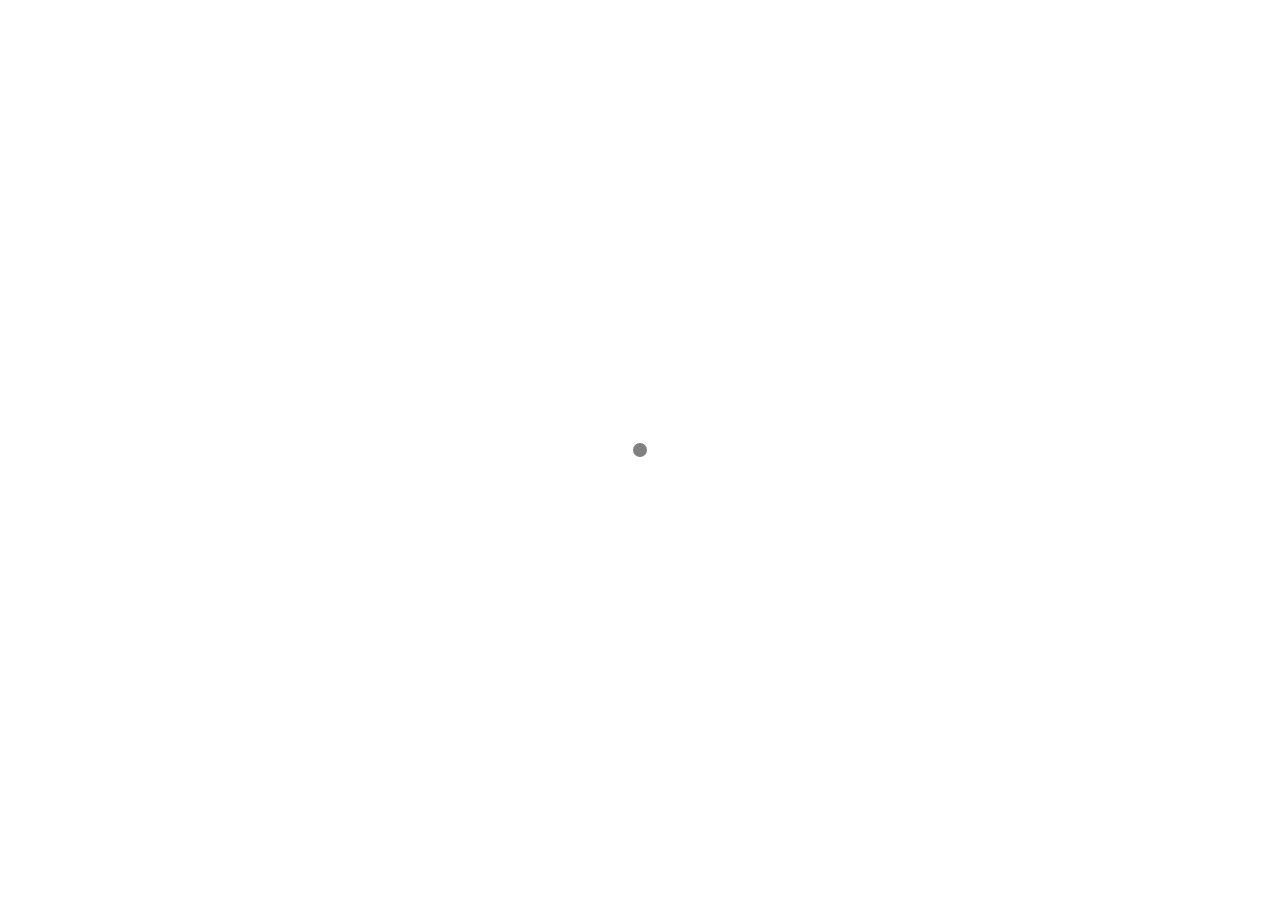
==== commit 74a25635: "save" ====
--- a/archives/index.html
+++ b/archives/index.html
@@ -1 +1,86 @@
-<!DOCTYPE html><html lang="cn" class="loading"><head><meta charset="UTF-8"><meta http-equiv="X-UA-Compatible" content="IE=edge,chrome=1"><meta name="viewport" content="width=device-width,minimum-scale=1,maximum-scale=1,user-scalable=no"><title>火龙果工作室 - 只有你想不到的，没有我们做不到的。</title><meta name="apple-mobile-web-app-capable" content="yes"><meta name="apple-mobile-web-app-status-bar-style" content="black-translucent"><meta name="google" content="notranslate"><meta name="keywords" content="Fechin,"><meta name="description" content="直播间包装、片头制作、网络直播、个人网站制作。,Welcome to Hexo! This is your very first post. Check documentation for more info. If you get any pr,"><meta name="author" content="yemol"><link rel="alternative" href="atom.xml" title="火龙果工作室" type="application/atom+xml"><link rel="icon" href="/img/favicon.png"><link rel="stylesheet" href="//cdn.jsdelivr.net/npm/gitalk@1/dist/gitalk.css"><link rel="stylesheet" href="/css/diaspora.css"></head><body class="loading"><div id="loader"></div></body><script src="//cdn.jsdelivr.net/npm/gitalk@1/dist/gitalk.min.js"></script><script src="//lib.baomitu.com/jquery/1.8.3/jquery.min.js"></script><script src="/js/plugin.js"></script><script src="/js/diaspora.js"></script><link rel="stylesheet" href="/photoswipe/photoswipe.css"><link rel="stylesheet" href="/photoswipe/default-skin/default-skin.css"><script src="/photoswipe/photoswipe.min.js"></script><script src="/photoswipe/photoswipe-ui-default.min.js"></script><div class="pswp" tabindex="-1" role="dialog" aria-hidden="true"><div class="pswp__bg"></div><div class="pswp__scroll-wrap"><div class="pswp__container"><div class="pswp__item"></div><div class="pswp__item"></div><div class="pswp__item"></div></div><div class="pswp__ui pswp__ui--hidden"><div class="pswp__top-bar"><div class="pswp__counter"></div><button class="pswp__button pswp__button--close" title="Close (Esc)"></button> <button class="pswp__button pswp__button--share" title="Share"></button> <button class="pswp__button pswp__button--fs" title="Toggle fullscreen"></button> <button class="pswp__button pswp__button--zoom" title="Zoom in/out"></button><div class="pswp__preloader"><div class="pswp__preloader__icn"><div class="pswp__preloader__cut"><div class="pswp__preloader__donut"></div></div></div></div></div><div class="pswp__share-modal pswp__share-modal--hidden pswp__single-tap"><div class="pswp__share-tooltip"></div></div><button class="pswp__button pswp__button--arrow--left" title="Previous (arrow left)"></button> <button class="pswp__button pswp__button--arrow--right" title="Next (arrow right)"></button><div class="pswp__caption"><div class="pswp__caption__center"></div></div></div></div></div></html>+
+<!DOCTYPE html>
+<html lang="cn" class="loading">
+<head>
+    <meta charset="UTF-8" />
+    <meta http-equiv="X-UA-Compatible" content="IE=edge,chrome=1" />
+    <meta name="viewport" content="width=device-width, minimum-scale=1.0, maximum-scale=1.0, user-scalable=no">
+    <title>火龙果工作室 - 只有你想不到的，没有我们做不到的。</title>
+
+    <meta name="apple-mobile-web-app-capable" content="yes" />
+    <meta name="apple-mobile-web-app-status-bar-style" content="black-translucent">
+    <meta name="google" content="notranslate" />
+    <meta name="keywords" content="Fechin,"> 
+    <meta name="description" content="直播间包装、片头制作、网络直播、个人网站制作。,Welcome to Hexo! This is your very first post. Check documentation for more info. If you get any pr,"> 
+    <meta name="author" content="yemol"> 
+    <link rel="alternative" href="atom.xml" title="火龙果工作室" type="application/atom+xml"> 
+    <link rel="icon" href="/img/favicon.png"> 
+    <link rel="stylesheet" href="//cdn.jsdelivr.net/npm/gitalk@1/dist/gitalk.css">
+    <link rel="stylesheet" href="/css/diaspora.css">
+</head>
+
+<body class="loading">
+    <div id="loader"></div>
+    
+</body>
+<script src="//cdn.jsdelivr.net/npm/gitalk@1/dist/gitalk.min.js"></script>
+<script src="//lib.baomitu.com/jquery/1.8.3/jquery.min.js"></script>
+<script src="/js/plugin.js"></script>
+<script src="/js/diaspora.js"></script>
+<link rel="stylesheet" href="/photoswipe/photoswipe.css">
+<link rel="stylesheet" href="/photoswipe/default-skin/default-skin.css">
+<script src="/photoswipe/photoswipe.min.js"></script>
+<script src="/photoswipe/photoswipe-ui-default.min.js"></script>
+
+<!-- Root element of PhotoSwipe. Must have class pswp. -->
+<div class="pswp" tabindex="-1" role="dialog" aria-hidden="true">
+    <!-- Background of PhotoSwipe. 
+         It's a separate element as animating opacity is faster than rgba(). -->
+    <div class="pswp__bg"></div>
+    <!-- Slides wrapper with overflow:hidden. -->
+    <div class="pswp__scroll-wrap">
+        <!-- Container that holds slides. 
+            PhotoSwipe keeps only 3 of them in the DOM to save memory.
+            Don't modify these 3 pswp__item elements, data is added later on. -->
+        <div class="pswp__container">
+            <div class="pswp__item"></div>
+            <div class="pswp__item"></div>
+            <div class="pswp__item"></div>
+        </div>
+        <!-- Default (PhotoSwipeUI_Default) interface on top of sliding area. Can be changed. -->
+        <div class="pswp__ui pswp__ui--hidden">
+            <div class="pswp__top-bar">
+                <!--  Controls are self-explanatory. Order can be changed. -->
+                <div class="pswp__counter"></div>
+                <button class="pswp__button pswp__button--close" title="Close (Esc)"></button>
+                <button class="pswp__button pswp__button--share" title="Share"></button>
+                <button class="pswp__button pswp__button--fs" title="Toggle fullscreen"></button>
+                <button class="pswp__button pswp__button--zoom" title="Zoom in/out"></button>
+                <!-- Preloader demo http://codepen.io/dimsemenov/pen/yyBWoR -->
+                <!-- element will get class pswp__preloader--active when preloader is running -->
+                <div class="pswp__preloader">
+                    <div class="pswp__preloader__icn">
+                      <div class="pswp__preloader__cut">
+                        <div class="pswp__preloader__donut"></div>
+                      </div>
+                    </div>
+                </div>
+            </div>
+            <div class="pswp__share-modal pswp__share-modal--hidden pswp__single-tap">
+                <div class="pswp__share-tooltip"></div> 
+            </div>
+            <button class="pswp__button pswp__button--arrow--left" title="Previous (arrow left)">
+            </button>
+            <button class="pswp__button pswp__button--arrow--right" title="Next (arrow right)">
+            </button>
+            <div class="pswp__caption">
+                <div class="pswp__caption__center"></div>
+            </div>
+        </div>
+    </div>
+</div>
+
+
+
+
+</html>--- a/css/diaspora.css
+++ b/css/diaspora.css
@@ -0,0 +1,291 @@
+body,div,h1,h2,h3,h4,h5,p,ul,li {margin:0;padding:0;font-weight:normal;list-style:none;}
+html {-webkit-text-size-adjust:100%;}
+html,body {-webkit-tap-highlight-color:rgba(0,0,0,0);-webkit-font-smoothing:antialiased;background:#fff;}
+body {font-family:'PingFang SC','Hiragino Sans GB','Microsoft Yahei','WenQuanYi Micro Hei',sans-serif;font-size:14px;position:relative;overflow-x:hidden;}
+body:before {background:grey;position:absolute;content:'';display:block;width:14px;height:14px;left:50%;top:50%;margin-left:-7px;margin-top:-7px;border-radius:50%;-webkit-border-radius:50%;-moz-border-radius:50%;-webkit-animation:loading 2s ease-out forwards infinite;-moz-animation:loading 2s ease-out forwards infinite;display:none;}
+body.loading:before {display:block;}
+@-webkit-keyframes loading {
+  0% {-webkit-transform:scale(0.3);}
+  50% {-webkit-transform:scale(1.0);}
+  100% {-webkit-transform:scale(0.3);}
+}
+@-moz-keyframes loading {
+  0% {-moz-transform:scale(0.3);}
+  50% {-moz-transform:scale(1.0);}
+  100% {-moz-transform:scale(0.3);}
+}
+body.loading #container,body.loading #single,body.loading .nav {opacity:0;}
+html.loading,body.loading {height:100%;overflow:hidden;}
+a,a:hover {text-decoration:none;}
+img {display:block;max-width:100%;height:auto;}
+audio {display:none;visibility:hidden;opacity:0;width:0;height:0;}
+#screen {position:relative;}
+#mark {width:100%;height:560px;overflow:hidden;}
+.layer {position:relative;}
+#cover {position:absolute;max-width:none;}
+#header {position:absolute;top:70px;width:100%;}
+#header > div {margin:0 60px;position:relative;}
+.icon-menu {font-size:20px;padding:6px 6px 5px;border-radius:2px;cursor:pointer;position:absolute;z-index:4;right:0;top:0;margin-top:-3px;background:rgba(255,255,255,.9);}
+.image-logo {z-index:4;position:relative;display:inline-block;-webkit-background-size:75px 32px;-moz-background-size:75px 32px;background-size:75px 32px;background-repeat:no-repeat;background-position:center center;-webkit-mask-box-image:url("/img/logo.png");background-color:white;width:75px;height:32px;mask-image:url("/img/logo.png");mask-size:contain;transition: background-color 0.5s ease-in-out;}
+body.mu .image-logo {background-color:black;}
+#vibrant {position:absolute;top:0;left:0;width:100%;height:100%;}
+#vibrant div {position:absolute;top:0;left:0;width:100%;height:100%;opacity:0;background-color:#000;}
+#post0 {width:28%;position:absolute;top:42%;left:10%;}
+#post0 p:first-child {color:#fff;font-size:12px;}
+#post0 h2 {font-size:28px;margin-top:15px;}
+#post0 h2 a {color:#fff;}
+#post0 h2 + p {color:#fff;font-size:14px;margin-top:30px;}
+.post {margin:100px auto 0;width:1200px;position:relative;}
+.post > a {display:inline-block;width:680px;height:440px;overflow:hidden;position:relative;z-index:3;}
+.else {position:absolute;background:#fff;text-align:left;top:20px;height:398px;width:498px;border:1px solid #eaeaea;}
+.post:nth-child(odd) {text-align:left;}
+.post:nth-child(even) {text-align:right;}
+.post:nth-child(odd) .else {left:660px;}
+.post:nth-child(even) .else {right:660px;}
+.else p:first-child {color:#999;font-size:12px;margin:80px 0 0 80px;}
+.else h3 {font-size:30px;line-height:1.1;margin:10px 100px 0 80px;}
+.else h3 a {color:#333;}
+.else h3 + p {color:#555;margin:10px 100px 0 80px;font-size:14px;line-height:1.8;}
+.here {position:absolute;left:80px;bottom:80px;color:#999;font-size:13px;}
+.here span {display:inline-block;vertical-align:middle;margin-right:10px;font-family:"icomoon","Hiragino Sans GB","Hiragino Sans GB W3","Microsoft YaHei","WenQuanYi Micro Hei",sans-serif;}
+.here span:before {display:inline-block;vertical-align:top;margin-right:7px;font-size:16px;}
+.here a {display:inline-block;cursor:default;}
+.here .icon-like {color:#999!important;margin-right:0;}
+.here .likeThis .count {display:inline-block;position:static;color:#999;background:none;padding:0;width:auto;}
+.here .likeThis:hover .count {display:inline-block;}
+.here .likeThis.active .icon-like {color:#999;}
+#pager {text-align:center;margin:70px 0 0;position:relative;}
+#pager a {font-size:14px;letter-spacing:5px;color:#666;border:1px solid #dadada;padding:10px 40px;background:#fff;}
+#loader {display:none;position:fixed;top:0;width:100%;height:3px;z-index:100;background-image:-webkit-linear-gradient(left,#F16F5C 0%,#F16F5C 12.5%,#5B56DD 12.5%,#5B56DD 25%,#E15CED 25%,#E15CED 37.5%,#27E559 37.5%,#27E559 50%,#18C8C9 50%,#18C8C9 62.5%,#DC8987 62.5%,#DC8987 75%,#BB83D6 75%,#BB83D6 87.5%,#E774BD 87.5%,#E774BD 100%);background-image:-moz-linear-gradient(left,#F16F5C 0%,#F16F5C 12.5%,#5B56DD 12.5%,#5B56DD 25%,#E15CED 25%,#E15CED 37.5%,#27E559 37.5%,#27E559 50%,#18C8C9 50%,#18C8C9 62.5%,#DC8987 62.5%,#DC8987 75%,#BB83D6 75%,#BB83D6 87.5%,#E774BD 87.5%,#E774BD 100%);}
+#top {height:50px;text-align:center;border-bottom:1px solid #f7f7f7;background:#fefefe;width:100%;position:fixed;top:0;z-index:10;display:none;}
+body.touch #top {position:relative;}
+.icon-icon {color:#333;font-size:20px;position:absolute;left:14px;top:16px;}
+.image-icon {-webkit-background-size:24px 24px;-moz-background-size:24px 24px;background-size:24px 24px;background-position:center center;background-repeat:no-repeat;width:24px;height:24px;position:absolute;left:14px;top:15px;color:#333;}
+.image-icon:hover {color:black;}
+.subtitle {color:#666;font-size:14px;margin-top:16px;display:none;}
+.icon-play,.icon-pause,.icon-images {position:absolute;left:70px;color:#666;top:17px;font-size:18px;cursor:pointer;}
+.icon-images {left:100px;}
+.icon-images.active {color:#EF6D57;}
+.like-icon {position:relative;}
+.icon-like {color:#666;}
+#top .count {display:none;}
+.likeThis.active .icon-like,.icon-like:hover {color:#EF6D57;}
+.social {position:absolute;right:0;height:30px;top:12px;}
+.share a {display:inline-block;color:#666;margin-right:15px;}
+.share a:hover {color:#333;}
+.share {position:relative;}
+.social > div {display:inline-block;font-size:20px;color:#666;cursor:pointer;margin-left:15px;}
+#qr {z-index:10;display:none;position:absolute;background:#fff;padding:16px;border:1px solid #f7f7f7;right:10px;top:50px;}
+.bar {position:absolute;height:100%;background:rgba(0,0,0,.07);z-index:-1;width:0;-webkit-transition:width .5s ease;-moz-transition:width .5s ease;transition:width .5s ease;}
+.scrollbar {position:absolute;height:2px;width:10px;top:0;background-color:#50bcb6;-webkit-transition:width .5s ease;-moz-transition:width .5s ease;transition:width .5s ease;}
+body.touch .scrollbar {display:none;}
+.nav {position:fixed;height:100%;width:100%;background:rgba(255,255,255,.97);z-index:3;top:-100%;-webkit-transition:top 0.3s cubic-bezier(0.4,0,0.2,1);-moz-transition:top 0.3s cubic-bezier(0.4,0,0.2,1);transition:top 0.3s cubic-bezier(0.4,0,0.2,1);}
+body.mu {overflow:hidden;height:100%;}
+html.mu {height:100%;}
+body.mu .icon-menu {color:#333;background: none;}
+body.mu .icon-menu:before {content:"\e607";}
+body.mu .nav {top:0;}
+body.mu .icon-logo {color:#333;}
+.menu {text-align:center;margin-top:200px;}
+.menu li {font-size:20px;display:inline-block;margin:0 20px 20px 0;}
+.menu a {color:#666;letter-spacing:1px;}
+.menu a:hover {color:#333;}
+.nav p {color:#999;font-size:12px;position:absolute;width:100%;text-align:center;bottom:30px;}
+.nav p a {color:#999;text-decoration:underline;}
+.nav p:first-letter {font-family:sans-serif;}
+#container {padding-bottom:100px;overflow:hidden;position:relative;}
+#container:before {content:'';display:block;width:1px;height:200%;position:absolute;left:50%;background:#eaeaea;top:-50%;z-index:0;}
+#primary {position:relative;}
+#single {background:#fff;position:relative;overflow-x:hidden;}
+.section {position:relative;width:100%;overflow:hidden;-webkit-transition:all 0.3s cubic-bezier(0.25,0.5,0.5,0.9);-moz-transition:all 0.3s cubic-bezier(0.25,0.5,0.5,0.9);transition:all 0.3s cubic-bezier(0.25,0.5,0.5,0.9);}
+body.touch,body.touch .article {margin-top:0;}
+.zoom:before {opacity:0;color:#fff;font-size:20px;display:block;z-index:3;left:50%;top:70%;padding:5px;margin-top:-15px;margin-left:-15px;position:absolute;background:rgba(0,0,0,.7);-webkit-transition:all 0.3s cubic-bezier(0.25,0.5,0.5,0.9);-moz-transition:all 0.3s cubic-bezier(0.25,0.5,0.5,0.9);transition:all 0.3s cubic-bezier(0.25,0.5,0.5,0.9);}
+.zoom:hover:before {opacity:1;top:50%;}
+.touch .zoom:hover:before {opacity:0;}
+.icon-arrow-left:before {content:'\e606';position:absolute;left:0;top:50%;margin-top:-30px;color:#666;}
+.icon-arrow-right:before {content:'\e605';position:absolute;right:0;top:50%;margin-top:-30px;color:#666;}
+h1.title {font-size:30px;color:#333;line-height:1.3;position:relative;font-weight:bold;}
+.page .content:before {display:none;}
+.stuff {margin-top:20px;color:#666;font-size:13px;}
+.stuff span {display:inline-block;margin-right:20px;}
+.stuff .likeThis {pointer-events:none;}
+.stuff .icon-like {display:none;}
+.stuff .count {color:#666;}
+.comment {margin:50px auto;}
+.comment.link,.downloadlink {cursor:pointer;letter-spacing:5px;border:1px solid #dadada;width:170px;text-align:center;color:#666;font-size:14px;padding:10px 0;}
+.comment .gt-comments-null{display:none;}
+.comment .gt-header-textarea{border-radius:0;background: white;}
+.comment .gt-popup{margin-top:8px;}
+.comment .gt-counts a{color:black;border-bottom:0;pointer-events:none;}
+.comment .gt-avatar-github{display:none;}
+.comment .gt-header-avatar{display:none;}
+.comment .gt-header-comment{margin-left: 0;!important;}
+.comment .gt-header-preview{border-radius:0;}
+.comment .gt-btn-public{border-radius:0;}
+.comment .gt-btn-preview{border-radius:0;}
+.comment .gt-btn-login{border-radius:0;}
+.comment .gt-ico-tip{display:none;}
+.comment .gt-btn-public .gt-btn-text:after{content:"（Cmd | Ctrl  + Enter）";}
+.comment .gt-meta{margin:0; border:0;}
+#preview {position:fixed;top:0;width:100%;height:100%;z-index:5;background:#fff;left:100%;-moz-transition:all 0.3s cubic-bezier(0,0,0.2,1);-webkit-transition:all 0.3s cubic-bezier(0,0,0.2,1);transition:all 0.3s cubic-bezier(0,0,0.2,1);overflow-y:scroll;}
+#preview.show {left:0;}
+#preview + canvas {display:none;}
+.article {width:70%;margin:0 auto;margin-top:50px;display:-webkit-flex;display:flex;-webkit-align-items:center;align-items:center;-webkit-justify-content:flex-start;justify-content:flex-start;}
+.article > div {width:100%;padding:30px 0;margin:0 auto;}
+.article .main {width:700px;}
+.article .side {align-self:flex-start;flex:0 0 200px;}
+.article .toc {position:fixed;top:60px;right:100px;}
+.article .toc {width:200px;padding:1em;line-height:2.3;}
+.article .toc .toc-item:hover {font-weight:900;}
+.article .toc li a {display:inline-block;color:#737373;text-decoration:none;transition:color,padding 0.2s ease-in-out;}
+.article .toc li a:hover {padding-left:8px;border-left:3px solid black;}
+.page .main{padding:0px;}
+
+/* Icon font style */
+@font-face {font-family:"iconfont";src:url('//at.alicdn.com/t/font_1474439954_4508538.eot');/* IE9*/  src:url('//at.alicdn.com/t/font_1474439954_4508538.eot?#iefix') format('embedded-opentype'),/* IE6-IE8 */  url('[data-uri]') format('woff'),/* chrome,firefox */  url('//at.alicdn.com/t/font_1474439954_4508538.ttf') format('truetype'),/* chrome,firefox,opera,Safari,Android,iOS 4.2+*/  url('//at.alicdn.com/t/font_1474439954_4508538.svg#iconfont') format('svg');/* iOS 4.1- */  src:url('//at.alicdn.com/t/font_1474439954_4508538.eot')\0;/* ie8 fix */}
+[class^="icon-"],[class*=" icon-"] {font-family:'iconfont'  !important;font-style:normal;font-weight:normal;font-variant:normal;text-transform:none;line-height:1;font-family:"iconfont" !important;font-size:20px;font-style:normal;-webkit-font-smoothing:antialiased;-webkit-text-stroke-width:0.2px;-moz-osx-font-smoothing:grayscale;}
+.icon-scan:before {content:"\e60d";}
+.icon-twitter:before {content:"\e600";}
+.icon-view:before {content:"\e601";}
+.icon-like:before {content:"\e602";}
+.icon-menu:before {content:"\e603";}
+.icon-github:before {content:"\e604";}
+.icon-home:before {content:"\e60e";}
+.icon-wechat:before {content:"\e605";}
+.icon-pause:before {content:"\e606";}
+.icon-close:before {content:"\e607";}
+.icon-facebook:before {content:"\e608";}
+.icon-left:before {content:"\e609";}
+.icon-font:before {content:"\e60a";}
+.icon-play:before {content:"\e60b";}
+.icon-email:before {content:"\e60c";}
+
+/* tags style  */
+.post-tags-list {margin-top:10px;display:table;}
+.post-tags-list-item {float:left;margin-right:10px;background:rgba(102,128,153,0.075);border-radius:0;padding:2px 5px;}
+.post-tags-list-link {color:rgba(44,63,81,0.5);pointer-events:none;}
+
+/* Post or Page content style */
+.content {margin-top:50px;font-size:15px;line-height:2;color:#232323;}
+.content h1 {font-size:39px}
+.content h2 {font-size:32px}
+.content h3 {font-size:26px}
+.content h4 {font-size:19px}
+.content h5 {font-size:15px}
+.content h6 {font-size:13px}
+.content strong {font-weight:500;}
+.content a {background:transparent;color:#1980e6;text-decoration:none;}
+.content a:hover {color:#518dca;}
+.content hr {margin-top:21px;margin-bottom:21px;border:0;border-top:1px solid rgba(102,128,153,0.1)}
+.content p {margin:0 0 .8em;}
+.content ul,.content ol {margin:10px 0;padding-left:20px;}
+.content ul li {list-style:disc;margin:5px 0;}
+.content ol li {list-style:decimal;margin:5px 0;}
+.content > h1,.content > h2,.content > h3,.content > h4,.content > h5,.content > h6 {margin-top:2rem;margin-bottom:0.8rem;color:#000;}
+.content > h1:first-child,.content > h2:first-child,.content > h3:first-child,.content > h4:first-child,.content > h5:first-child,.content > h6:first-child {margin-top:0;}
+.content img {cursor:pointer;}
+.content pre,.content .highlight {background:#2d2d2d;margin:1.6rem 0;padding:0.8rem 0.8rem;border-style:solid;border-width:1px 0;overflow:auto;color:#ccc;line-height:20px;}
+.content .gutter {display:none;}
+.content .highlight .gutter pre {color:#666;font-size:0.9rem;}
+.content code,.content pre {font-family:"Source Code Pro",monospace}
+.content code {background:rgba(99,99,99,0.07);color:#ef459c;padding:1px 2px;border-radius:2px;}
+.content pre code {background:none;text-shadow:none;padding:0;}
+.content blockquote {color:#656565;margin:0 0 1.1em;border-left:3px solid #efefef;border-left-width:6px;background-color:rgba(119,119,119,0.05);border-top-right-radius:5px;border-bottom-right-radius:5px;padding:15px 20px;}
+.content blockquote p {margin:0;}
+.content table {margin:15px 0;border-collapse:collapse;display:table;width:100%;table-layout:fixed;word-wrap:break-word;}
+.content table tr {border-top:1px solid #ccc;background-color:#fff;}
+.content table th,.content table td {border:1px solid #ddd;padding:6px 13px;}
+.content .highlight pre {border:none;margin:0;padding:0;}
+.content .highlight table {margin:0;width:auto;}
+.content .highlight td {border:none;padding:0;}
+.content .highlight tr {border:0;}
+.content .highlight figcaption {font-size:0.85em;color:#999;line-height:1em;margin-bottom:1em;}
+.content .highlight figcaption a {float:right;}
+.content .highlight .gutter pre {text-align:right;padding-right:20px;}
+.content .highlight .line {height:20px;}
+.content .video-container {position:relative;padding-bottom:56.25%;padding-top:25px;height:0;}
+.content .video-container iframe {position:absolute;top:0;left:0;width:100%;height:100%;}
+pre .comment,pre .title {color:#999;}
+pre .variable,pre .attribute,pre .tag,pre .regexp,pre .ruby .constant,pre .xml .tag,pre .title,pre .xml .pi,pre .xml .doctype,pre .html .doctype,pre .css .id,pre .css .class,pre .css .pseudo {color:#f2777a;}
+pre .number,pre .preprocessor,pre .built_in,pre .literal,pre .params,pre .constant {color:#f99157;}
+pre .class,pre .ruby .class .title,pre .css .rules .attribute {color:#99cc99;}
+pre .string,pre .value,pre .inheritance,pre .header,pre .ruby .symbol,pre .xml .cdata {color:#99cc99;}
+pre .css .hexcolor {color:#66cccc;}
+pre .function,pre .python .decorator,pre .python .title,pre .ruby .function .title,pre .ruby .title .keyword,pre .perl .sub,pre .javascript .title,pre .coffeescript .title {color:#6699cc;}
+pre .keyword,pre .javascript .function {color:#cc99cc;}
+
+/* Responsive style */
+@media screen and (max-width:1200px) {
+  #header > div {width:900px;margin:0 auto;}
+  #post0 {width:32%;}
+  #post0 h2 {font-size:24px;}
+  .post {width:900px;}
+  .post > a {width:480px;height:310px;}
+  .else {top:10px;width:420px;height:290px;}
+  .post:nth-child(odd) .else {left:450px;}
+  .post:nth-child(even) .else {right:450px;}
+  .else p:first-child {font-size:12px;margin:50px 0 0 60px;}
+  .else h3 {font-size:24px;margin:10px 60px 0 60px;}
+  .else h3 + p {margin:10px 60px 0 60px;}
+  .here {left:60px;bottom:50px;}
+  .article{width:100%;}
+  .article .main{width:94%;}
+  .article .side {display:none}
+  .comment .gt-btn-public .gt-btn-text:after{content:"";}
+}
+@media screen and (max-width:900px) {
+  #mark {height:480px;}
+  #header > div {width:90%;}
+  #vibrant polygon {transform:translateX(-10%);-moz-transform:translateX(-10%);-webkit-transform:translateX(-10%);}
+  #post0 {width:40%;}
+  #post0 h2 {font-size:20px;}
+  .post {width:100%;margin-top:60px;background:#fff;padding-bottom:30px;border-bottom:1px solid #eaeaea;}
+  .post > a {display:block;margin:0 auto;width:100%;height:auto;}
+  .post > a img {margin:0 auto;}
+  .else {height:auto;position:static;width:100%;margin:0 auto;background:transparent;border:none;}
+  .else p:first-child {margin:30px 0 0 20px;}
+  .else h3 {font-size:24px;margin:10px 30px 0 20px;}
+  .else h3 + p {margin:10px 30px 0 20px;}
+  .here {position:static;margin:20px 0 20px 20px;}
+  .article{width:100%;}
+  .article .main{width:94%;}
+  .article .side {display:none}
+  .comment .gt-btn-public .gt-btn-text:after{content:"";}
+}
+@media screen and (max-width:780px) {
+  #header {top:40px;}
+  #vibrant svg {display:none;}
+  #vibrant div {opacity:0.3;}
+  #container {padding-bottom:50px;}
+  #post0 {bottom:60px;top:auto;width:70%;left:5%;}
+  .menu {width:80%;margin:160px auto 0;}
+  .menu li {font-size:16px;}
+  #pager {margin:30px 0 0;}
+  h1.title {font-size:24px;}
+  .tab {display:none;}
+  .icon-scan {display:none!important;}
+  .icon-images {left:80px;}
+  .icon-pause,.icon-play {left:50px;}
+  .comment.link {width:140px;padding:5px 0;}
+  .article{width:100%;}
+  .article .main{width:94%;}
+  .article .side {display:none}
+  .comment .gt-btn-public .gt-btn-text:after{content:"";}
+}
+@media screen and (max-width:480px) {
+  #post0 p:first-child {display:block;}
+  #container:before {display:none;}
+  #post0 h2 {text-align:left;margin:0 10px 0 0;}
+  #post0 h2 + p {text-align:left;margin:10px 20px 0 0;color:#f2f2f2;font-size:14px;}
+  #post0 h2 a {color:#fff;}
+  #post0 .summary {display:none;}
+  .stuff span {margin-right:10px;}
+  .stuff span:first-child {display:none;}
+  .content table {font-size:smaller;}
+  .content table tr td {padding:6px;}
+  .article {width:100%;}
+  .article .main{width:94%;}
+  .article .side {display:none}
+  .comment .gt-btn-public .gt-btn-text:after{content:"";}
+}
+
--- a/photoswipe/photoswipe.css
+++ b/photoswipe/photoswipe.css
@@ -1 +1,179 @@
-/*! PhotoSwipe main CSS by Dmitry Semenov | photoswipe.com | MIT license */.pswp{display:none;position:absolute;width:100%;height:100%;left:0;top:0;overflow:hidden;-ms-touch-action:none;touch-action:none;z-index:1500;-webkit-text-size-adjust:100%;-webkit-backface-visibility:hidden;outline:0}.pswp *{box-sizing:border-box}.pswp img{max-width:none}.pswp--animate_opacity{opacity:.001;will-change:opacity;transition:opacity 333ms cubic-bezier(.4,0,.22,1)}.pswp--open{display:block}.pswp--zoom-allowed .pswp__img{cursor:-webkit-zoom-in;cursor:-moz-zoom-in;cursor:zoom-in}.pswp--zoomed-in .pswp__img{cursor:-webkit-grab;cursor:-moz-grab;cursor:grab}.pswp--dragging .pswp__img{cursor:-webkit-grabbing;cursor:-moz-grabbing;cursor:grabbing}.pswp__bg{position:absolute;left:0;top:0;width:100%;height:100%;background:#000;opacity:0;transform:translateZ(0);-webkit-backface-visibility:hidden;will-change:opacity}.pswp__scroll-wrap{position:absolute;left:0;top:0;width:100%;height:100%;overflow:hidden}.pswp__container,.pswp__zoom-wrap{-ms-touch-action:none;touch-action:none;position:absolute;left:0;right:0;top:0;bottom:0}.pswp__container,.pswp__img{-webkit-user-select:none;-moz-user-select:none;-ms-user-select:none;user-select:none;-webkit-tap-highlight-color:transparent;-webkit-touch-callout:none}.pswp__zoom-wrap{position:absolute;width:100%;transform-origin:left top;transition:transform 333ms cubic-bezier(.4,0,.22,1)}.pswp__bg{will-change:opacity;transition:opacity 333ms cubic-bezier(.4,0,.22,1)}.pswp--animated-in .pswp__bg,.pswp--animated-in .pswp__zoom-wrap{transition:none}.pswp__container,.pswp__zoom-wrap{-webkit-backface-visibility:hidden}.pswp__item{position:absolute;left:0;right:0;top:0;bottom:0;overflow:hidden}.pswp__img{position:absolute;width:auto;height:auto;top:0;left:0}.pswp__img--placeholder{-webkit-backface-visibility:hidden}.pswp__img--placeholder--blank{background:#222}.pswp--ie .pswp__img{width:100%!important;height:auto!important;left:0;top:0}.pswp__error-msg{position:absolute;left:0;top:50%;width:100%;text-align:center;font-size:14px;line-height:16px;margin-top:-8px;color:#ccc}.pswp__error-msg a{color:#ccc;text-decoration:underline}+/*! PhotoSwipe main CSS by Dmitry Semenov | photoswipe.com | MIT license */
+/*
+	Styles for basic PhotoSwipe functionality (sliding area, open/close transitions)
+*/
+/* pswp = photoswipe */
+.pswp {
+  display: none;
+  position: absolute;
+  width: 100%;
+  height: 100%;
+  left: 0;
+  top: 0;
+  overflow: hidden;
+  -ms-touch-action: none;
+  touch-action: none;
+  z-index: 1500;
+  -webkit-text-size-adjust: 100%;
+  /* create separate layer, to avoid paint on window.onscroll in webkit/blink */
+  -webkit-backface-visibility: hidden;
+  outline: none; }
+  .pswp * {
+    -webkit-box-sizing: border-box;
+            box-sizing: border-box; }
+  .pswp img {
+    max-width: none; }
+
+/* style is added when JS option showHideOpacity is set to true */
+.pswp--animate_opacity {
+  /* 0.001, because opacity:0 doesn't trigger Paint action, which causes lag at start of transition */
+  opacity: 0.001;
+  will-change: opacity;
+  /* for open/close transition */
+  -webkit-transition: opacity 333ms cubic-bezier(0.4, 0, 0.22, 1);
+          transition: opacity 333ms cubic-bezier(0.4, 0, 0.22, 1); }
+
+.pswp--open {
+  display: block; }
+
+.pswp--zoom-allowed .pswp__img {
+  /* autoprefixer: off */
+  cursor: -webkit-zoom-in;
+  cursor: -moz-zoom-in;
+  cursor: zoom-in; }
+
+.pswp--zoomed-in .pswp__img {
+  /* autoprefixer: off */
+  cursor: -webkit-grab;
+  cursor: -moz-grab;
+  cursor: grab; }
+
+.pswp--dragging .pswp__img {
+  /* autoprefixer: off */
+  cursor: -webkit-grabbing;
+  cursor: -moz-grabbing;
+  cursor: grabbing; }
+
+/*
+	Background is added as a separate element.
+	As animating opacity is much faster than animating rgba() background-color.
+*/
+.pswp__bg {
+  position: absolute;
+  left: 0;
+  top: 0;
+  width: 100%;
+  height: 100%;
+  background: #000;
+  opacity: 0;
+  -webkit-transform: translateZ(0);
+          transform: translateZ(0);
+  -webkit-backface-visibility: hidden;
+  will-change: opacity; }
+
+.pswp__scroll-wrap {
+  position: absolute;
+  left: 0;
+  top: 0;
+  width: 100%;
+  height: 100%;
+  overflow: hidden; }
+
+.pswp__container,
+.pswp__zoom-wrap {
+  -ms-touch-action: none;
+  touch-action: none;
+  position: absolute;
+  left: 0;
+  right: 0;
+  top: 0;
+  bottom: 0; }
+
+/* Prevent selection and tap highlights */
+.pswp__container,
+.pswp__img {
+  -webkit-user-select: none;
+  -moz-user-select: none;
+  -ms-user-select: none;
+      user-select: none;
+  -webkit-tap-highlight-color: transparent;
+  -webkit-touch-callout: none; }
+
+.pswp__zoom-wrap {
+  position: absolute;
+  width: 100%;
+  -webkit-transform-origin: left top;
+  -ms-transform-origin: left top;
+  transform-origin: left top;
+  /* for open/close transition */
+  -webkit-transition: -webkit-transform 333ms cubic-bezier(0.4, 0, 0.22, 1);
+          transition: transform 333ms cubic-bezier(0.4, 0, 0.22, 1); }
+
+.pswp__bg {
+  will-change: opacity;
+  /* for open/close transition */
+  -webkit-transition: opacity 333ms cubic-bezier(0.4, 0, 0.22, 1);
+          transition: opacity 333ms cubic-bezier(0.4, 0, 0.22, 1); }
+
+.pswp--animated-in .pswp__bg,
+.pswp--animated-in .pswp__zoom-wrap {
+  -webkit-transition: none;
+  transition: none; }
+
+.pswp__container,
+.pswp__zoom-wrap {
+  -webkit-backface-visibility: hidden; }
+
+.pswp__item {
+  position: absolute;
+  left: 0;
+  right: 0;
+  top: 0;
+  bottom: 0;
+  overflow: hidden; }
+
+.pswp__img {
+  position: absolute;
+  width: auto;
+  height: auto;
+  top: 0;
+  left: 0; }
+
+/*
+	stretched thumbnail or div placeholder element (see below)
+	style is added to avoid flickering in webkit/blink when layers overlap
+*/
+.pswp__img--placeholder {
+  -webkit-backface-visibility: hidden; }
+
+/*
+	div element that matches size of large image
+	large image loads on top of it
+*/
+.pswp__img--placeholder--blank {
+  background: #222; }
+
+.pswp--ie .pswp__img {
+  width: 100% !important;
+  height: auto !important;
+  left: 0;
+  top: 0; }
+
+/*
+	Error message appears when image is not loaded
+	(JS option errorMsg controls markup)
+*/
+.pswp__error-msg {
+  position: absolute;
+  left: 0;
+  top: 50%;
+  width: 100%;
+  text-align: center;
+  font-size: 14px;
+  line-height: 16px;
+  margin-top: -8px;
+  color: #CCC; }
+
+.pswp__error-msg a {
+  color: #CCC;
+  text-decoration: underline; }
--- a/photoswipe/default-skin/default-skin.css
+++ b/photoswipe/default-skin/default-skin.css
@@ -1 +1,482 @@
-/*! PhotoSwipe Default UI CSS by Dmitry Semenov | photoswipe.com | MIT license */.pswp__button{width:44px;height:44px;position:relative;background:0 0;cursor:pointer;overflow:visible;-webkit-appearance:none;display:block;border:0;padding:0;margin:0;float:right;opacity:.75;transition:opacity .2s;box-shadow:none}.pswp__button:focus,.pswp__button:hover{opacity:1}.pswp__button:active{outline:0;opacity:.9}.pswp__button::-moz-focus-inner{padding:0;border:0}.pswp__ui--over-close .pswp__button--close{opacity:1}.pswp__button,.pswp__button--arrow--left:before,.pswp__button--arrow--right:before{background:url(default-skin.png) 0 0 no-repeat;background-size:264px 88px;width:44px;height:44px}@media (-webkit-min-device-pixel-ratio:1.1),(-webkit-min-device-pixel-ratio:1.09375),(min-resolution:105dpi),(min-resolution:1.1dppx){.pswp--svg .pswp__button,.pswp--svg .pswp__button--arrow--left:before,.pswp--svg .pswp__button--arrow--right:before{background-image:url(default-skin.svg)}.pswp--svg .pswp__button--arrow--left,.pswp--svg .pswp__button--arrow--right{background:0 0}}.pswp__button--close{background-position:0 -44px}.pswp__button--share{background-position:-44px -44px}.pswp__button--fs{display:none}.pswp--supports-fs .pswp__button--fs{display:block}.pswp--fs .pswp__button--fs{background-position:-44px 0}.pswp__button--zoom{display:none;background-position:-88px 0}.pswp--zoom-allowed .pswp__button--zoom{display:block}.pswp--zoomed-in .pswp__button--zoom{background-position:-132px 0}.pswp--touch .pswp__button--arrow--left,.pswp--touch .pswp__button--arrow--right{visibility:hidden}.pswp__button--arrow--left,.pswp__button--arrow--right{background:0 0;top:50%;margin-top:-50px;width:70px;height:100px;position:absolute}.pswp__button--arrow--left{left:0}.pswp__button--arrow--right{right:0}.pswp__button--arrow--left:before,.pswp__button--arrow--right:before{content:'';top:35px;background-color:rgba(0,0,0,.3);height:30px;width:32px;position:absolute}.pswp__button--arrow--left:before{left:6px;background-position:-138px -44px}.pswp__button--arrow--right:before{right:6px;background-position:-94px -44px}.pswp__counter,.pswp__share-modal{-webkit-user-select:none;-moz-user-select:none;-ms-user-select:none;user-select:none}.pswp__share-modal{display:block;background:rgba(0,0,0,.5);width:100%;height:100%;top:0;left:0;padding:10px;position:absolute;z-index:1600;opacity:0;transition:opacity .25s ease-out;-webkit-backface-visibility:hidden;will-change:opacity}.pswp__share-modal--hidden{display:none}.pswp__share-tooltip{z-index:1620;position:absolute;background:#fff;top:56px;border-radius:2px;display:block;width:auto;right:44px;box-shadow:0 2px 5px rgba(0,0,0,.25);transform:translateY(6px);transition:transform .25s;-webkit-backface-visibility:hidden;will-change:transform}.pswp__share-tooltip a{display:block;padding:8px 12px;color:#000;text-decoration:none;font-size:14px;line-height:18px}.pswp__share-tooltip a:hover{text-decoration:none;color:#000}.pswp__share-tooltip a:first-child{border-radius:2px 2px 0 0}.pswp__share-tooltip a:last-child{border-radius:0 0 2px 2px}.pswp__share-modal--fade-in{opacity:1}.pswp__share-modal--fade-in .pswp__share-tooltip{transform:translateY(0)}.pswp--touch .pswp__share-tooltip a{padding:16px 12px}a.pswp__share--facebook:before{content:'';display:block;width:0;height:0;position:absolute;top:-12px;right:15px;border:6px solid transparent;border-bottom-color:#fff;-webkit-pointer-events:none;-moz-pointer-events:none;pointer-events:none}a.pswp__share--facebook:hover{background:#3e5c9a;color:#fff}a.pswp__share--facebook:hover:before{border-bottom-color:#3e5c9a}a.pswp__share--twitter:hover{background:#55acee;color:#fff}a.pswp__share--pinterest:hover{background:#ccc;color:#ce272d}a.pswp__share--download:hover{background:#ddd}.pswp__counter{position:absolute;left:0;top:0;height:44px;font-size:13px;line-height:44px;color:#fff;opacity:.75;padding:0 10px}.pswp__caption{position:absolute;left:0;bottom:0;width:100%;min-height:44px}.pswp__caption small{font-size:11px;color:#bbb}.pswp__caption__center{text-align:left;max-width:420px;margin:0 auto;font-size:13px;padding:10px;line-height:20px;color:#ccc}.pswp__caption--empty{display:none}.pswp__caption--fake{visibility:hidden}.pswp__preloader{width:44px;height:44px;position:absolute;top:0;left:50%;margin-left:-22px;opacity:0;transition:opacity .25s ease-out;will-change:opacity;direction:ltr}.pswp__preloader__icn{width:20px;height:20px;margin:12px}.pswp__preloader--active{opacity:1}.pswp__preloader--active .pswp__preloader__icn{background:url(preloader.gif) 0 0 no-repeat}.pswp--css_animation .pswp__preloader--active{opacity:1}.pswp--css_animation .pswp__preloader--active .pswp__preloader__icn{animation:clockwise .5s linear infinite}.pswp--css_animation .pswp__preloader--active .pswp__preloader__donut{animation:donut-rotate 1s cubic-bezier(.4,0,.22,1) infinite}.pswp--css_animation .pswp__preloader__icn{background:0 0;opacity:.75;width:14px;height:14px;position:absolute;left:15px;top:15px;margin:0}.pswp--css_animation .pswp__preloader__cut{position:relative;width:7px;height:14px;overflow:hidden}.pswp--css_animation .pswp__preloader__donut{box-sizing:border-box;width:14px;height:14px;border:2px solid #fff;border-radius:50%;border-left-color:transparent;border-bottom-color:transparent;position:absolute;top:0;left:0;background:0 0;margin:0}@media screen and (max-width:1024px){.pswp__preloader{position:relative;left:auto;top:auto;margin:0;float:right}}@keyframes clockwise{0%{transform:rotate(0)}100%{transform:rotate(360deg)}}@keyframes donut-rotate{0%{transform:rotate(0)}50%{transform:rotate(-140deg)}100%{transform:rotate(0)}}.pswp__ui{-webkit-font-smoothing:auto;visibility:visible;opacity:1;z-index:1550}.pswp__top-bar{position:absolute;left:0;top:0;height:44px;width:100%}.pswp--has_mouse .pswp__button--arrow--left,.pswp--has_mouse .pswp__button--arrow--right,.pswp__caption,.pswp__top-bar{-webkit-backface-visibility:hidden;will-change:opacity;transition:opacity 333ms cubic-bezier(.4,0,.22,1)}.pswp--has_mouse .pswp__button--arrow--left,.pswp--has_mouse .pswp__button--arrow--right{visibility:visible}.pswp__caption,.pswp__top-bar{background-color:rgba(0,0,0,.5)}.pswp__ui--fit .pswp__caption,.pswp__ui--fit .pswp__top-bar{background-color:rgba(0,0,0,.3)}.pswp__ui--idle .pswp__top-bar{opacity:0}.pswp__ui--idle .pswp__button--arrow--left,.pswp__ui--idle .pswp__button--arrow--right{opacity:0}.pswp__ui--hidden .pswp__button--arrow--left,.pswp__ui--hidden .pswp__button--arrow--right,.pswp__ui--hidden .pswp__caption,.pswp__ui--hidden .pswp__top-bar{opacity:.001}.pswp__ui--one-slide .pswp__button--arrow--left,.pswp__ui--one-slide .pswp__button--arrow--right,.pswp__ui--one-slide .pswp__counter{display:none}.pswp__element--disabled{display:none!important}.pswp--minimal--dark .pswp__top-bar{background:0 0}+/*! PhotoSwipe Default UI CSS by Dmitry Semenov | photoswipe.com | MIT license */
+/*
+
+	Contents:
+
+	1. Buttons
+	2. Share modal and links
+	3. Index indicator ("1 of X" counter)
+	4. Caption
+	5. Loading indicator
+	6. Additional styles (root element, top bar, idle state, hidden state, etc.)
+
+*/
+/*
+	
+	1. Buttons
+
+ */
+/* <button> css reset */
+.pswp__button {
+  width: 44px;
+  height: 44px;
+  position: relative;
+  background: none;
+  cursor: pointer;
+  overflow: visible;
+  -webkit-appearance: none;
+  display: block;
+  border: 0;
+  padding: 0;
+  margin: 0;
+  float: right;
+  opacity: 0.75;
+  -webkit-transition: opacity 0.2s;
+          transition: opacity 0.2s;
+  -webkit-box-shadow: none;
+          box-shadow: none; }
+  .pswp__button:focus, .pswp__button:hover {
+    opacity: 1; }
+  .pswp__button:active {
+    outline: none;
+    opacity: 0.9; }
+  .pswp__button::-moz-focus-inner {
+    padding: 0;
+    border: 0; }
+
+/* pswp__ui--over-close class it added when mouse is over element that should close gallery */
+.pswp__ui--over-close .pswp__button--close {
+  opacity: 1; }
+
+.pswp__button,
+.pswp__button--arrow--left:before,
+.pswp__button--arrow--right:before {
+  background: url(default-skin.png) 0 0 no-repeat;
+  background-size: 264px 88px;
+  width: 44px;
+  height: 44px; }
+
+@media (-webkit-min-device-pixel-ratio: 1.1), (-webkit-min-device-pixel-ratio: 1.09375), (min-resolution: 105dpi), (min-resolution: 1.1dppx) {
+  /* Serve SVG sprite if browser supports SVG and resolution is more than 105dpi */
+  .pswp--svg .pswp__button,
+  .pswp--svg .pswp__button--arrow--left:before,
+  .pswp--svg .pswp__button--arrow--right:before {
+    background-image: url(default-skin.svg); }
+  .pswp--svg .pswp__button--arrow--left,
+  .pswp--svg .pswp__button--arrow--right {
+    background: none; } }
+
+.pswp__button--close {
+  background-position: 0 -44px; }
+
+.pswp__button--share {
+  background-position: -44px -44px; }
+
+.pswp__button--fs {
+  display: none; }
+
+.pswp--supports-fs .pswp__button--fs {
+  display: block; }
+
+.pswp--fs .pswp__button--fs {
+  background-position: -44px 0; }
+
+.pswp__button--zoom {
+  display: none;
+  background-position: -88px 0; }
+
+.pswp--zoom-allowed .pswp__button--zoom {
+  display: block; }
+
+.pswp--zoomed-in .pswp__button--zoom {
+  background-position: -132px 0; }
+
+/* no arrows on touch screens */
+.pswp--touch .pswp__button--arrow--left,
+.pswp--touch .pswp__button--arrow--right {
+  visibility: hidden; }
+
+/*
+	Arrow buttons hit area
+	(icon is added to :before pseudo-element)
+*/
+.pswp__button--arrow--left,
+.pswp__button--arrow--right {
+  background: none;
+  top: 50%;
+  margin-top: -50px;
+  width: 70px;
+  height: 100px;
+  position: absolute; }
+
+.pswp__button--arrow--left {
+  left: 0; }
+
+.pswp__button--arrow--right {
+  right: 0; }
+
+.pswp__button--arrow--left:before,
+.pswp__button--arrow--right:before {
+  content: '';
+  top: 35px;
+  background-color: rgba(0, 0, 0, 0.3);
+  height: 30px;
+  width: 32px;
+  position: absolute; }
+
+.pswp__button--arrow--left:before {
+  left: 6px;
+  background-position: -138px -44px; }
+
+.pswp__button--arrow--right:before {
+  right: 6px;
+  background-position: -94px -44px; }
+
+/*
+
+	2. Share modal/popup and links
+
+ */
+.pswp__counter,
+.pswp__share-modal {
+  -webkit-user-select: none;
+  -moz-user-select: none;
+  -ms-user-select: none;
+      user-select: none; }
+
+.pswp__share-modal {
+  display: block;
+  background: rgba(0, 0, 0, 0.5);
+  width: 100%;
+  height: 100%;
+  top: 0;
+  left: 0;
+  padding: 10px;
+  position: absolute;
+  z-index: 1600;
+  opacity: 0;
+  -webkit-transition: opacity 0.25s ease-out;
+          transition: opacity 0.25s ease-out;
+  -webkit-backface-visibility: hidden;
+  will-change: opacity; }
+
+.pswp__share-modal--hidden {
+  display: none; }
+
+.pswp__share-tooltip {
+  z-index: 1620;
+  position: absolute;
+  background: #FFF;
+  top: 56px;
+  border-radius: 2px;
+  display: block;
+  width: auto;
+  right: 44px;
+  -webkit-box-shadow: 0 2px 5px rgba(0, 0, 0, 0.25);
+          box-shadow: 0 2px 5px rgba(0, 0, 0, 0.25);
+  -webkit-transform: translateY(6px);
+      -ms-transform: translateY(6px);
+          transform: translateY(6px);
+  -webkit-transition: -webkit-transform 0.25s;
+          transition: transform 0.25s;
+  -webkit-backface-visibility: hidden;
+  will-change: transform; }
+  .pswp__share-tooltip a {
+    display: block;
+    padding: 8px 12px;
+    color: #000;
+    text-decoration: none;
+    font-size: 14px;
+    line-height: 18px; }
+    .pswp__share-tooltip a:hover {
+      text-decoration: none;
+      color: #000; }
+    .pswp__share-tooltip a:first-child {
+      /* round corners on the first/last list item */
+      border-radius: 2px 2px 0 0; }
+    .pswp__share-tooltip a:last-child {
+      border-radius: 0 0 2px 2px; }
+
+.pswp__share-modal--fade-in {
+  opacity: 1; }
+  .pswp__share-modal--fade-in .pswp__share-tooltip {
+    -webkit-transform: translateY(0);
+        -ms-transform: translateY(0);
+            transform: translateY(0); }
+
+/* increase size of share links on touch devices */
+.pswp--touch .pswp__share-tooltip a {
+  padding: 16px 12px; }
+
+a.pswp__share--facebook:before {
+  content: '';
+  display: block;
+  width: 0;
+  height: 0;
+  position: absolute;
+  top: -12px;
+  right: 15px;
+  border: 6px solid transparent;
+  border-bottom-color: #FFF;
+  -webkit-pointer-events: none;
+  -moz-pointer-events: none;
+  pointer-events: none; }
+
+a.pswp__share--facebook:hover {
+  background: #3E5C9A;
+  color: #FFF; }
+  a.pswp__share--facebook:hover:before {
+    border-bottom-color: #3E5C9A; }
+
+a.pswp__share--twitter:hover {
+  background: #55ACEE;
+  color: #FFF; }
+
+a.pswp__share--pinterest:hover {
+  background: #CCC;
+  color: #CE272D; }
+
+a.pswp__share--download:hover {
+  background: #DDD; }
+
+/*
+
+	3. Index indicator ("1 of X" counter)
+
+ */
+.pswp__counter {
+  position: absolute;
+  left: 0;
+  top: 0;
+  height: 44px;
+  font-size: 13px;
+  line-height: 44px;
+  color: #FFF;
+  opacity: 0.75;
+  padding: 0 10px; }
+
+/*
+	
+	4. Caption
+
+ */
+.pswp__caption {
+  position: absolute;
+  left: 0;
+  bottom: 0;
+  width: 100%;
+  min-height: 44px; }
+  .pswp__caption small {
+    font-size: 11px;
+    color: #BBB; }
+
+.pswp__caption__center {
+  text-align: left;
+  max-width: 420px;
+  margin: 0 auto;
+  font-size: 13px;
+  padding: 10px;
+  line-height: 20px;
+  color: #CCC; }
+
+.pswp__caption--empty {
+  display: none; }
+
+/* Fake caption element, used to calculate height of next/prev image */
+.pswp__caption--fake {
+  visibility: hidden; }
+
+/*
+
+	5. Loading indicator (preloader)
+
+	You can play with it here - http://codepen.io/dimsemenov/pen/yyBWoR
+
+ */
+.pswp__preloader {
+  width: 44px;
+  height: 44px;
+  position: absolute;
+  top: 0;
+  left: 50%;
+  margin-left: -22px;
+  opacity: 0;
+  -webkit-transition: opacity 0.25s ease-out;
+          transition: opacity 0.25s ease-out;
+  will-change: opacity;
+  direction: ltr; }
+
+.pswp__preloader__icn {
+  width: 20px;
+  height: 20px;
+  margin: 12px; }
+
+.pswp__preloader--active {
+  opacity: 1; }
+  .pswp__preloader--active .pswp__preloader__icn {
+    /* We use .gif in browsers that don't support CSS animation */
+    background: url(preloader.gif) 0 0 no-repeat; }
+
+.pswp--css_animation .pswp__preloader--active {
+  opacity: 1; }
+  .pswp--css_animation .pswp__preloader--active .pswp__preloader__icn {
+    -webkit-animation: clockwise 500ms linear infinite;
+            animation: clockwise 500ms linear infinite; }
+  .pswp--css_animation .pswp__preloader--active .pswp__preloader__donut {
+    -webkit-animation: donut-rotate 1000ms cubic-bezier(0.4, 0, 0.22, 1) infinite;
+            animation: donut-rotate 1000ms cubic-bezier(0.4, 0, 0.22, 1) infinite; }
+
+.pswp--css_animation .pswp__preloader__icn {
+  background: none;
+  opacity: 0.75;
+  width: 14px;
+  height: 14px;
+  position: absolute;
+  left: 15px;
+  top: 15px;
+  margin: 0; }
+
+.pswp--css_animation .pswp__preloader__cut {
+  /* 
+			The idea of animating inner circle is based on Polymer ("material") loading indicator 
+			 by Keanu Lee https://blog.keanulee.com/2014/10/20/the-tale-of-three-spinners.html
+		*/
+  position: relative;
+  width: 7px;
+  height: 14px;
+  overflow: hidden; }
+
+.pswp--css_animation .pswp__preloader__donut {
+  -webkit-box-sizing: border-box;
+          box-sizing: border-box;
+  width: 14px;
+  height: 14px;
+  border: 2px solid #FFF;
+  border-radius: 50%;
+  border-left-color: transparent;
+  border-bottom-color: transparent;
+  position: absolute;
+  top: 0;
+  left: 0;
+  background: none;
+  margin: 0; }
+
+@media screen and (max-width: 1024px) {
+  .pswp__preloader {
+    position: relative;
+    left: auto;
+    top: auto;
+    margin: 0;
+    float: right; } }
+
+@-webkit-keyframes clockwise {
+  0% {
+    -webkit-transform: rotate(0deg);
+            transform: rotate(0deg); }
+  100% {
+    -webkit-transform: rotate(360deg);
+            transform: rotate(360deg); } }
+
+@keyframes clockwise {
+  0% {
+    -webkit-transform: rotate(0deg);
+            transform: rotate(0deg); }
+  100% {
+    -webkit-transform: rotate(360deg);
+            transform: rotate(360deg); } }
+
+@-webkit-keyframes donut-rotate {
+  0% {
+    -webkit-transform: rotate(0);
+            transform: rotate(0); }
+  50% {
+    -webkit-transform: rotate(-140deg);
+            transform: rotate(-140deg); }
+  100% {
+    -webkit-transform: rotate(0);
+            transform: rotate(0); } }
+
+@keyframes donut-rotate {
+  0% {
+    -webkit-transform: rotate(0);
+            transform: rotate(0); }
+  50% {
+    -webkit-transform: rotate(-140deg);
+            transform: rotate(-140deg); }
+  100% {
+    -webkit-transform: rotate(0);
+            transform: rotate(0); } }
+
+/*
+	
+	6. Additional styles
+
+ */
+/* root element of UI */
+.pswp__ui {
+  -webkit-font-smoothing: auto;
+  visibility: visible;
+  opacity: 1;
+  z-index: 1550; }
+
+/* top black bar with buttons and "1 of X" indicator */
+.pswp__top-bar {
+  position: absolute;
+  left: 0;
+  top: 0;
+  height: 44px;
+  width: 100%; }
+
+.pswp__caption,
+.pswp__top-bar,
+.pswp--has_mouse .pswp__button--arrow--left,
+.pswp--has_mouse .pswp__button--arrow--right {
+  -webkit-backface-visibility: hidden;
+  will-change: opacity;
+  -webkit-transition: opacity 333ms cubic-bezier(0.4, 0, 0.22, 1);
+          transition: opacity 333ms cubic-bezier(0.4, 0, 0.22, 1); }
+
+/* pswp--has_mouse class is added only when two subsequent mousemove events occur */
+.pswp--has_mouse .pswp__button--arrow--left,
+.pswp--has_mouse .pswp__button--arrow--right {
+  visibility: visible; }
+
+.pswp__top-bar,
+.pswp__caption {
+  background-color: rgba(0, 0, 0, 0.5); }
+
+/* pswp__ui--fit class is added when main image "fits" between top bar and bottom bar (caption) */
+.pswp__ui--fit .pswp__top-bar,
+.pswp__ui--fit .pswp__caption {
+  background-color: rgba(0, 0, 0, 0.3); }
+
+/* pswp__ui--idle class is added when mouse isn't moving for several seconds (JS option timeToIdle) */
+.pswp__ui--idle .pswp__top-bar {
+  opacity: 0; }
+
+.pswp__ui--idle .pswp__button--arrow--left,
+.pswp__ui--idle .pswp__button--arrow--right {
+  opacity: 0; }
+
+/*
+	pswp__ui--hidden class is added when controls are hidden
+	e.g. when user taps to toggle visibility of controls
+*/
+.pswp__ui--hidden .pswp__top-bar,
+.pswp__ui--hidden .pswp__caption,
+.pswp__ui--hidden .pswp__button--arrow--left,
+.pswp__ui--hidden .pswp__button--arrow--right {
+  /* Force paint & create composition layer for controls. */
+  opacity: 0.001; }
+
+/* pswp__ui--one-slide class is added when there is just one item in gallery */
+.pswp__ui--one-slide .pswp__button--arrow--left,
+.pswp__ui--one-slide .pswp__button--arrow--right,
+.pswp__ui--one-slide .pswp__counter {
+  display: none; }
+
+.pswp__element--disabled {
+  display: none !important; }
+
+.pswp--minimal--dark .pswp__top-bar {
+  background: none; }
